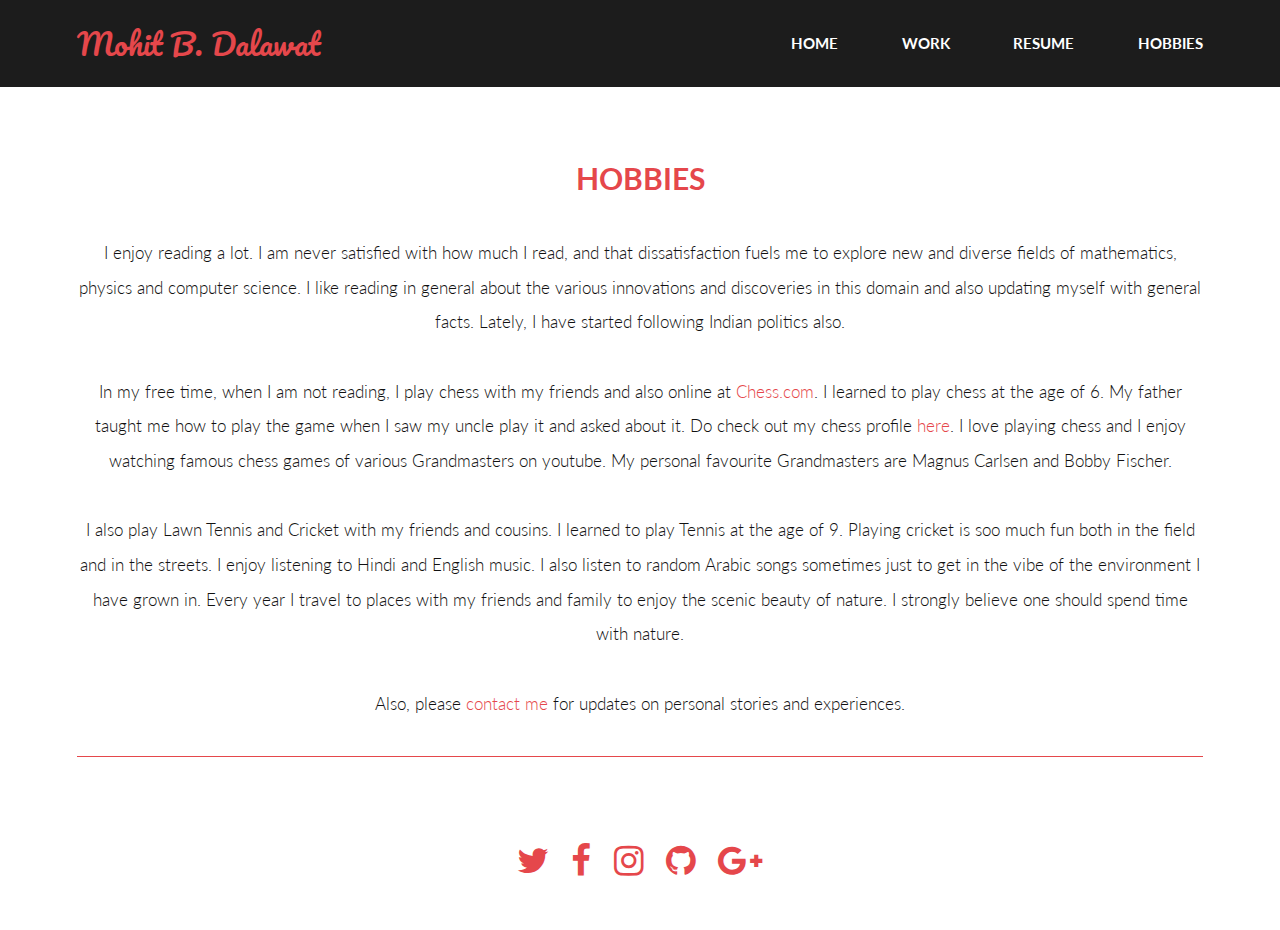
==== hobbies.html @ 0b282ce9 "Update hobbies.html" ====
<!DOCTYPE HTML>
<!--
	Introspect by TEMPLATED
	templated.co @templatedco
	Released for free under the Creative Commons Attribution 3.0 license (templated.co/license)
-->
<html>
	<script src="https://ajax.googleapis.com/ajax/libs/jquery/3.2.1/jquery.min.js"></script>
	<script>
	$(document).ready(function()
	{
	  $("a").on('click', function(event) 
	  {
	    if (this.hash !== "") 
	    {
	      event.preventDefault();
	      var hash = this.hash;
	      $('html, body').animate(
	      {
	        scrollTop: $(hash).offset().top
	      }, 600, function()
	      {	   
	        window.location.hash = hash;
	      });
	    }
	  });
	});
	</script>
	<head>
		<title>Hobbies</title>
		<meta charset="utf-8" />
		<meta name="viewport" content="width=device-width, initial-scale=1, user-scalable=no" />
		<link rel="stylesheet" href="assets/css/main.css" />
	</head>
	<body>
		<!-- Header -->
			<header id="header">
				<div class="inner">
					<a href="index.html" class="logo">Mohit B. Dalawat</a>
					<nav id="nav">
						<a href="index.html">Home</a>
						<a href="work.html">Work</a>
						<a href="https://drive.google.com/open?id=0B-9LPgTBzXg4a2diT01xWjZ1V1U" target="_blank">Resume</a>
						<a href="hobbies.html">Hobbies</a>
					</nav>
				</div>
			</header>
			<a href="#menu" class="navPanelToggle"><span class="fa fa-bars"></span></a>
	<section id="main">
		<div class="inner">
			<header>
				<h2><center>Hobbies</center></h2>
			</header>
			<p><center>I enjoy reading a lot. I am never satisfied with how much I read, and that dissatisfaction fuels me to explore new and diverse fields of mathematics, physics and computer science. I like reading in general about the various innovations and discoveries in this domain and also updating myself with general facts. Lately, I have started following Indian politics also.</center></p>
			<p><center>In my free time, when I am not reading, I play chess with my friends and also online at <a href="https://www.chess.com/" target="_blank">Chess.com</a>. I learned to play chess at the age of 6. My father taught me how to play the game when I saw my uncle play it and asked about it. Do check out my chess profile <a href="https://www.chess.com/member/janmohit" target="_blank">here</a>. I love playing chess and I enjoy watching famous chess games of various Grandmasters on youtube. My personal favourite Grandmasters are Magnus Carlsen and Bobby Fischer.</center></p>
			<p><center>I also play Lawn Tennis and Cricket with my friends and cousins. I learned to play Tennis at the age of 9. Playing cricket is soo much fun both in the field and in the streets. I enjoy listening to Hindi and English music. I also listen to random Arabic songs sometimes just to get in the vibe of the environment I have grown in. Every year I travel to places with my friends and family to enjoy the scenic beauty of nature. I strongly believe one should spend time with nature.</center></p>
			<p><center>Also, please <a href="#contactme">contact me</a> for updates on personal stories and experiences.</center></p>
		<hr>
		</div>
	</section>
	<section id="contactme">
		<div class="inner">
			<center>
				<ul class="icons">
					<li><a href="https://twitter.com/msdalawat" class="icon fa-twitter" target="_blank"><span class="label">Twitter</span></a></li>
					<li><a href="https://www.facebook.com/iambackhere79" class="icon fa-facebook" target="_blank"><span class="label">Facebook</span></a></li>
					<li><a href="https://www.instagram.com/mohitdalawat/?hl=en" class="icon fa-instagram" target="_blank"><span class="label">Instagram</span></a></li>
					<li><a href="https://github.com/janmohit" class="icon fa-github" target="_blank"><span class="label">Github</span></a></li>
					<li><a href="https://plus.google.com/u/0/+MohitDalawat96" class="icon fa-google-plus" target="_blank"><span class="label" target="_blank">Google+</span></a></li>
				</ul>
			</center>
		</div>
	</section>
	<!-- Scripts -->
			<script src="assets/js/jquery.min.js"></script>
			<script src="assets/js/skel.min.js"></script>
			<script src="assets/js/util.js"></script>
			<script src="assets/js/main.js"></script>
	</body>
</html>
---- assets/css/main.css ----
@import url(font-awesome.min.css);
@import url("https://fonts.googleapis.com/css?family=Lato:300,400,700|Pacifico");

/*
	Introspect by TEMPLATED
	templated.co @templatedco
	Released for free under the Creative Commons Attribution 3.0 license (templated.co/license)
*/

/* Reset */

	html, body, div, span, applet, object, iframe, h1, h2, h3, h4, h5, h6, p, blockquote, pre, a, abbr, acronym, address, big, cite, code, del, dfn, em, img, ins, kbd, q, s, samp, small, strike, strong, sub, sup, tt, var, b, u, i, center, dl, dt, dd, ol, ul, li, fieldset, form, label, legend, table, caption, tbody, tfoot, thead, tr, th, td, article, aside, canvas, details, embed, figure, figcaption, footer, header, hgroup, menu, nav, output, ruby, section, summary, time, mark, audio, video {
		margin: 0;
		padding: 0;
		border: 0;
		font-size: 100%;
		font: inherit;
		vertical-align: baseline;
	}

	article, aside, details, figcaption, figure, footer, header, hgroup, menu, nav, section {
		display: block;
	}

	body {
		line-height: 1;
	}

	ol, ul {
		list-style: none;
	}

	blockquote, q {
		quotes: none;
	}

	blockquote:before, blockquote:after, q:before, q:after {
		content: '';
		content: none;
	}

	table {
		border-collapse: collapse;
		border-spacing: 0;
	}

	body {
		-webkit-text-size-adjust: none;
	}

/* Box Model */

	*, *:before, *:after {
		-moz-box-sizing: border-box;
		-webkit-box-sizing: border-box;
		box-sizing: border-box;
	}

/* Containers */

	.container {
		margin-left: auto;
		margin-right: auto;
	}

	.container.\31 25\25 {
		width: 100%;
		max-width: 100em;
		min-width: 80em;
	}

	.container.\37 5\25 {
		width: 60em;
	}

	.container.\35 0\25 {
		width: 40em;
	}

	.container.\32 5\25 {
		width: 20em;
	}

	.container {
		width: 80em;
	}

	@media screen and (max-width: 1680px) {

		.container.\31 25\25 {
			width: 100%;
			max-width: 100em;
			min-width: 80em;
		}

		.container.\37 5\25 {
			width: 60em;
		}

		.container.\35 0\25 {
			width: 40em;
		}

		.container.\32 5\25 {
			width: 20em;
		}

		.container {
			width: 80em;
		}

	}

	@media screen and (max-width: 1280px) {

		.container.\31 25\25 {
			width: 100%;
			max-width: 81.25em;
			min-width: 65em;
		}

		.container.\37 5\25 {
			width: 48.75em;
		}

		.container.\35 0\25 {
			width: 32.5em;
		}

		.container.\32 5\25 {
			width: 16.25em;
		}

		.container {
			width: 65em;
		}

	}

	@media screen and (max-width: 980px) {

		.container.\31 25\25 {
			width: 100%;
			max-width: 112.5%;
			min-width: 90%;
		}

		.container.\37 5\25 {
			width: 67.5%;
		}

		.container.\35 0\25 {
			width: 45%;
		}

		.container.\32 5\25 {
			width: 22.5%;
		}

		.container {
			width: 90%;
		}

	}

	@media screen and (max-width: 736px) {

		.container.\31 25\25 {
			width: 100%;
			max-width: 112.5%;
			min-width: 90%;
		}

		.container.\37 5\25 {
			width: 67.5%;
		}

		.container.\35 0\25 {
			width: 45%;
		}

		.container.\32 5\25 {
			width: 22.5%;
		}

		.container {
			width: 90% !important;
		}

	}

	@media screen and (max-width: 480px) {

		.container.\31 25\25 {
			width: 100%;
			max-width: 112.5%;
			min-width: 90%;
		}

		.container.\37 5\25 {
			width: 67.5%;
		}

		.container.\35 0\25 {
			width: 45%;
		}

		.container.\32 5\25 {
			width: 22.5%;
		}

		.container {
			width: 90% !important;
		}

	}

/* Grid */

	.row {
		border-bottom: solid 1px transparent;
		-moz-box-sizing: border-box;
		-webkit-box-sizing: border-box;
		box-sizing: border-box;
	}

	.row > * {
		float: left;
		-moz-box-sizing: border-box;
		-webkit-box-sizing: border-box;
		box-sizing: border-box;
	}

	.row:after, .row:before {
		content: '';
		display: block;
		clear: both;
		height: 0;
	}

	.row.uniform > * > :first-child {
		margin-top: 0;
	}

	.row.uniform > * > :last-child {
		margin-bottom: 0;
	}

	.row.\30 \25 > * {
		padding: 0 0 0 0em;
	}

	.row.\30 \25 {
		margin: 0 0 -1px 0em;
	}

	.row.uniform.\30 \25 > * {
		padding: 0em 0 0 0em;
	}

	.row.uniform.\30 \25 {
		margin: 0em 0 -1px 0em;
	}

	.row > * {
		padding: 0 0 0 2em;
	}

	.row {
		margin: 0 0 -1px -2em;
	}

	.row.uniform > * {
		padding: 2em 0 0 2em;
	}

	.row.uniform {
		margin: -2em 0 -1px -2em;
	}

	.row.\32 00\25 > * {
		padding: 0 0 0 4em;
	}

	.row.\32 00\25 {
		margin: 0 0 -1px -4em;
	}

	.row.uniform.\32 00\25 > * {
		padding: 4em 0 0 4em;
	}

	.row.uniform.\32 00\25 {
		margin: -4em 0 -1px -4em;
	}

	.row.\31 50\25 > * {
		padding: 0 0 0 3em;
	}

	.row.\31 50\25 {
		margin: 0 0 -1px -3em;
	}

	.row.uniform.\31 50\25 > * {
		padding: 3em 0 0 3em;
	}

	.row.uniform.\31 50\25 {
		margin: -3em 0 -1px -3em;
	}

	.row.\35 0\25 > * {
		padding: 0 0 0 1em;
	}

	.row.\35 0\25 {
		margin: 0 0 -1px -1em;
	}

	.row.uniform.\35 0\25 > * {
		padding: 1em 0 0 1em;
	}

	.row.uniform.\35 0\25 {
		margin: -1em 0 -1px -1em;
	}

	.row.\32 5\25 > * {
		padding: 0 0 0 0.5em;
	}

	.row.\32 5\25 {
		margin: 0 0 -1px -0.5em;
	}

	.row.uniform.\32 5\25 > * {
		padding: 0.5em 0 0 0.5em;
	}

	.row.uniform.\32 5\25 {
		margin: -0.5em 0 -1px -0.5em;
	}

	.\31 2u, .\31 2u\24 {
		width: 100%;
		clear: none;
		margin-left: 0;
	}

	.\31 1u, .\31 1u\24 {
		width: 91.6666666667%;
		clear: none;
		margin-left: 0;
	}

	.\31 0u, .\31 0u\24 {
		width: 83.3333333333%;
		clear: none;
		margin-left: 0;
	}

	.\39 u, .\39 u\24 {
		width: 75%;
		clear: none;
		margin-left: 0;
	}

	.\38 u, .\38 u\24 {
		width: 66.6666666667%;
		clear: none;
		margin-left: 0;
	}

	.\37 u, .\37 u\24 {
		width: 58.3333333333%;
		clear: none;
		margin-left: 0;
	}

	.\36 u, .\36 u\24 {
		width: 50%;
		clear: none;
		margin-left: 0;
	}

	.\35 u, .\35 u\24 {
		width: 41.6666666667%;
		clear: none;
		margin-left: 0;
	}

	.\34 u, .\34 u\24 {
		width: 33.3333333333%;
		clear: none;
		margin-left: 0;
	}

	.\33 u, .\33 u\24 {
		width: 25%;
		clear: none;
		margin-left: 0;
	}

	.\32 u, .\32 u\24 {
		width: 16.6666666667%;
		clear: none;
		margin-left: 0;
	}

	.\31 u, .\31 u\24 {
		width: 8.3333333333%;
		clear: none;
		margin-left: 0;
	}

	.\31 2u\24 + *,
	.\31 1u\24 + *,
	.\31 0u\24 + *,
	.\39 u\24 + *,
	.\38 u\24 + *,
	.\37 u\24 + *,
	.\36 u\24 + *,
	.\35 u\24 + *,
	.\34 u\24 + *,
	.\33 u\24 + *,
	.\32 u\24 + *,
	.\31 u\24 + * {
		clear: left;
	}

	.\-11u {
		margin-left: 91.66667%;
	}

	.\-10u {
		margin-left: 83.33333%;
	}

	.\-9u {
		margin-left: 75%;
	}

	.\-8u {
		margin-left: 66.66667%;
	}

	.\-7u {
		margin-left: 58.33333%;
	}

	.\-6u {
		margin-left: 50%;
	}

	.\-5u {
		margin-left: 41.66667%;
	}

	.\-4u {
		margin-left: 33.33333%;
	}

	.\-3u {
		margin-left: 25%;
	}

	.\-2u {
		margin-left: 16.66667%;
	}

	.\-1u {
		margin-left: 8.33333%;
	}

	@media screen and (max-width: 1680px) {

		.row > * {
			padding: 0 0 0 2em;
		}

		.row {
			margin: 0 0 -1px -2em;
		}

		.row.uniform > * {
			padding: 2em 0 0 2em;
		}

		.row.uniform {
			margin: -2em 0 -1px -2em;
		}

		.row.\32 00\25 > * {
			padding: 0 0 0 4em;
		}

		.row.\32 00\25 {
			margin: 0 0 -1px -4em;
		}

		.row.uniform.\32 00\25 > * {
			padding: 4em 0 0 4em;
		}

		.row.uniform.\32 00\25 {
			margin: -4em 0 -1px -4em;
		}

		.row.\31 50\25 > * {
			padding: 0 0 0 3em;
		}

		.row.\31 50\25 {
			margin: 0 0 -1px -3em;
		}

		.row.uniform.\31 50\25 > * {
			padding: 3em 0 0 3em;
		}

		.row.uniform.\31 50\25 {
			margin: -3em 0 -1px -3em;
		}

		.row.\35 0\25 > * {
			padding: 0 0 0 1em;
		}

		.row.\35 0\25 {
			margin: 0 0 -1px -1em;
		}

		.row.uniform.\35 0\25 > * {
			padding: 1em 0 0 1em;
		}

		.row.uniform.\35 0\25 {
			margin: -1em 0 -1px -1em;
		}

		.row.\32 5\25 > * {
			padding: 0 0 0 0.5em;
		}

		.row.\32 5\25 {
			margin: 0 0 -1px -0.5em;
		}

		.row.uniform.\32 5\25 > * {
			padding: 0.5em 0 0 0.5em;
		}

		.row.uniform.\32 5\25 {
			margin: -0.5em 0 -1px -0.5em;
		}

		.\31 2u\28xlarge\29, .\31 2u\24\28xlarge\29 {
			width: 100%;
			clear: none;
			margin-left: 0;
		}

		.\31 1u\28xlarge\29, .\31 1u\24\28xlarge\29 {
			width: 91.6666666667%;
			clear: none;
			margin-left: 0;
		}

		.\31 0u\28xlarge\29, .\31 0u\24\28xlarge\29 {
			width: 83.3333333333%;
			clear: none;
			margin-left: 0;
		}

		.\39 u\28xlarge\29, .\39 u\24\28xlarge\29 {
			width: 75%;
			clear: none;
			margin-left: 0;
		}

		.\38 u\28xlarge\29, .\38 u\24\28xlarge\29 {
			width: 66.6666666667%;
			clear: none;
			margin-left: 0;
		}

		.\37 u\28xlarge\29, .\37 u\24\28xlarge\29 {
			width: 58.3333333333%;
			clear: none;
			margin-left: 0;
		}

		.\36 u\28xlarge\29, .\36 u\24\28xlarge\29 {
			width: 50%;
			clear: none;
			margin-left: 0;
		}

		.\35 u\28xlarge\29, .\35 u\24\28xlarge\29 {
			width: 41.6666666667%;
			clear: none;
			margin-left: 0;
		}

		.\34 u\28xlarge\29, .\34 u\24\28xlarge\29 {
			width: 33.3333333333%;
			clear: none;
			margin-left: 0;
		}

		.\33 u\28xlarge\29, .\33 u\24\28xlarge\29 {
			width: 25%;
			clear: none;
			margin-left: 0;
		}

		.\32 u\28xlarge\29, .\32 u\24\28xlarge\29 {
			width: 16.6666666667%;
			clear: none;
			margin-left: 0;
		}

		.\31 u\28xlarge\29, .\31 u\24\28xlarge\29 {
			width: 8.3333333333%;
			clear: none;
			margin-left: 0;
		}

		.\31 2u\24\28xlarge\29 + *,
		.\31 1u\24\28xlarge\29 + *,
		.\31 0u\24\28xlarge\29 + *,
		.\39 u\24\28xlarge\29 + *,
		.\38 u\24\28xlarge\29 + *,
		.\37 u\24\28xlarge\29 + *,
		.\36 u\24\28xlarge\29 + *,
		.\35 u\24\28xlarge\29 + *,
		.\34 u\24\28xlarge\29 + *,
		.\33 u\24\28xlarge\29 + *,
		.\32 u\24\28xlarge\29 + *,
		.\31 u\24\28xlarge\29 + * {
			clear: left;
		}

		.\-11u\28xlarge\29 {
			margin-left: 91.66667%;
		}

		.\-10u\28xlarge\29 {
			margin-left: 83.33333%;
		}

		.\-9u\28xlarge\29 {
			margin-left: 75%;
		}

		.\-8u\28xlarge\29 {
			margin-left: 66.66667%;
		}

		.\-7u\28xlarge\29 {
			margin-left: 58.33333%;
		}

		.\-6u\28xlarge\29 {
			margin-left: 50%;
		}

		.\-5u\28xlarge\29 {
			margin-left: 41.66667%;
		}

		.\-4u\28xlarge\29 {
			margin-left: 33.33333%;
		}

		.\-3u\28xlarge\29 {
			margin-left: 25%;
		}

		.\-2u\28xlarge\29 {
			margin-left: 16.66667%;
		}

		.\-1u\28xlarge\29 {
			margin-left: 8.33333%;
		}

	}

	@media screen and (max-width: 1280px) {

		.row > * {
			padding: 0 0 0 1.5em;
		}

		.row {
			margin: 0 0 -1px -1.5em;
		}

		.row.uniform > * {
			padding: 1.5em 0 0 1.5em;
		}

		.row.uniform {
			margin: -1.5em 0 -1px -1.5em;
		}

		.row.\32 00\25 > * {
			padding: 0 0 0 3em;
		}

		.row.\32 00\25 {
			margin: 0 0 -1px -3em;
		}

		.row.uniform.\32 00\25 > * {
			padding: 3em 0 0 3em;
		}

		.row.uniform.\32 00\25 {
			margin: -3em 0 -1px -3em;
		}

		.row.\31 50\25 > * {
			padding: 0 0 0 2.25em;
		}

		.row.\31 50\25 {
			margin: 0 0 -1px -2.25em;
		}

		.row.uniform.\31 50\25 > * {
			padding: 2.25em 0 0 2.25em;
		}

		.row.uniform.\31 50\25 {
			margin: -2.25em 0 -1px -2.25em;
		}

		.row.\35 0\25 > * {
			padding: 0 0 0 0.75em;
		}

		.row.\35 0\25 {
			margin: 0 0 -1px -0.75em;
		}

		.row.uniform.\35 0\25 > * {
			padding: 0.75em 0 0 0.75em;
		}

		.row.uniform.\35 0\25 {
			margin: -0.75em 0 -1px -0.75em;
		}

		.row.\32 5\25 > * {
			padding: 0 0 0 0.375em;
		}

		.row.\32 5\25 {
			margin: 0 0 -1px -0.375em;
		}

		.row.uniform.\32 5\25 > * {
			padding: 0.375em 0 0 0.375em;
		}

		.row.uniform.\32 5\25 {
			margin: -0.375em 0 -1px -0.375em;
		}

		.\31 2u\28large\29, .\31 2u\24\28large\29 {
			width: 100%;
			clear: none;
			margin-left: 0;
		}

		.\31 1u\28large\29, .\31 1u\24\28large\29 {
			width: 91.6666666667%;
			clear: none;
			margin-left: 0;
		}

		.\31 0u\28large\29, .\31 0u\24\28large\29 {
			width: 83.3333333333%;
			clear: none;
			margin-left: 0;
		}

		.\39 u\28large\29, .\39 u\24\28large\29 {
			width: 75%;
			clear: none;
			margin-left: 0;
		}

		.\38 u\28large\29, .\38 u\24\28large\29 {
			width: 66.6666666667%;
			clear: none;
			margin-left: 0;
		}

		.\37 u\28large\29, .\37 u\24\28large\29 {
			width: 58.3333333333%;
			clear: none;
			margin-left: 0;
		}

		.\36 u\28large\29, .\36 u\24\28large\29 {
			width: 50%;
			clear: none;
			margin-left: 0;
		}

		.\35 u\28large\29, .\35 u\24\28large\29 {
			width: 41.6666666667%;
			clear: none;
			margin-left: 0;
		}

		.\34 u\28large\29, .\34 u\24\28large\29 {
			width: 33.3333333333%;
			clear: none;
			margin-left: 0;
		}

		.\33 u\28large\29, .\33 u\24\28large\29 {
			width: 25%;
			clear: none;
			margin-left: 0;
		}

		.\32 u\28large\29, .\32 u\24\28large\29 {
			width: 16.6666666667%;
			clear: none;
			margin-left: 0;
		}

		.\31 u\28large\29, .\31 u\24\28large\29 {
			width: 8.3333333333%;
			clear: none;
			margin-left: 0;
		}

		.\31 2u\24\28large\29 + *,
		.\31 1u\24\28large\29 + *,
		.\31 0u\24\28large\29 + *,
		.\39 u\24\28large\29 + *,
		.\38 u\24\28large\29 + *,
		.\37 u\24\28large\29 + *,
		.\36 u\24\28large\29 + *,
		.\35 u\24\28large\29 + *,
		.\34 u\24\28large\29 + *,
		.\33 u\24\28large\29 + *,
		.\32 u\24\28large\29 + *,
		.\31 u\24\28large\29 + * {
			clear: left;
		}

		.\-11u\28large\29 {
			margin-left: 91.66667%;
		}

		.\-10u\28large\29 {
			margin-left: 83.33333%;
		}

		.\-9u\28large\29 {
			margin-left: 75%;
		}

		.\-8u\28large\29 {
			margin-left: 66.66667%;
		}

		.\-7u\28large\29 {
			margin-left: 58.33333%;
		}

		.\-6u\28large\29 {
			margin-left: 50%;
		}

		.\-5u\28large\29 {
			margin-left: 41.66667%;
		}

		.\-4u\28large\29 {
			margin-left: 33.33333%;
		}

		.\-3u\28large\29 {
			margin-left: 25%;
		}

		.\-2u\28large\29 {
			margin-left: 16.66667%;
		}

		.\-1u\28large\29 {
			margin-left: 8.33333%;
		}

	}

	@media screen and (max-width: 980px) {

		.row > * {
			padding: 0 0 0 1.5em;
		}

		.row {
			margin: 0 0 -1px -1.5em;
		}

		.row.uniform > * {
			padding: 1.5em 0 0 1.5em;
		}

		.row.uniform {
			margin: -1.5em 0 -1px -1.5em;
		}

		.row.\32 00\25 > * {
			padding: 0 0 0 3em;
		}

		.row.\32 00\25 {
			margin: 0 0 -1px -3em;
		}

		.row.uniform.\32 00\25 > * {
			padding: 3em 0 0 3em;
		}

		.row.uniform.\32 00\25 {
			margin: -3em 0 -1px -3em;
		}

		.row.\31 50\25 > * {
			padding: 0 0 0 2.25em;
		}

		.row.\31 50\25 {
			margin: 0 0 -1px -2.25em;
		}

		.row.uniform.\31 50\25 > * {
			padding: 2.25em 0 0 2.25em;
		}

		.row.uniform.\31 50\25 {
			margin: -2.25em 0 -1px -2.25em;
		}

		.row.\35 0\25 > * {
			padding: 0 0 0 0.75em;
		}

		.row.\35 0\25 {
			margin: 0 0 -1px -0.75em;
		}

		.row.uniform.\35 0\25 > * {
			padding: 0.75em 0 0 0.75em;
		}

		.row.uniform.\35 0\25 {
			margin: -0.75em 0 -1px -0.75em;
		}

		.row.\32 5\25 > * {
			padding: 0 0 0 0.375em;
		}

		.row.\32 5\25 {
			margin: 0 0 -1px -0.375em;
		}

		.row.uniform.\32 5\25 > * {
			padding: 0.375em 0 0 0.375em;
		}

		.row.uniform.\32 5\25 {
			margin: -0.375em 0 -1px -0.375em;
		}

		.\31 2u\28medium\29, .\31 2u\24\28medium\29 {
			width: 100%;
			clear: none;
			margin-left: 0;
		}

		.\31 1u\28medium\29, .\31 1u\24\28medium\29 {
			width: 91.6666666667%;
			clear: none;
			margin-left: 0;
		}

		.\31 0u\28medium\29, .\31 0u\24\28medium\29 {
			width: 83.3333333333%;
			clear: none;
			margin-left: 0;
		}

		.\39 u\28medium\29, .\39 u\24\28medium\29 {
			width: 75%;
			clear: none;
			margin-left: 0;
		}

		.\38 u\28medium\29, .\38 u\24\28medium\29 {
			width: 66.6666666667%;
			clear: none;
			margin-left: 0;
		}

		.\37 u\28medium\29, .\37 u\24\28medium\29 {
			width: 58.3333333333%;
			clear: none;
			margin-left: 0;
		}

		.\36 u\28medium\29, .\36 u\24\28medium\29 {
			width: 50%;
			clear: none;
			margin-left: 0;
		}

		.\35 u\28medium\29, .\35 u\24\28medium\29 {
			width: 41.6666666667%;
			clear: none;
			margin-left: 0;
		}

		.\34 u\28medium\29, .\34 u\24\28medium\29 {
			width: 33.3333333333%;
			clear: none;
			margin-left: 0;
		}

		.\33 u\28medium\29, .\33 u\24\28medium\29 {
			width: 25%;
			clear: none;
			margin-left: 0;
		}

		.\32 u\28medium\29, .\32 u\24\28medium\29 {
			width: 16.6666666667%;
			clear: none;
			margin-left: 0;
		}

		.\31 u\28medium\29, .\31 u\24\28medium\29 {
			width: 8.3333333333%;
			clear: none;
			margin-left: 0;
		}

		.\31 2u\24\28medium\29 + *,
		.\31 1u\24\28medium\29 + *,
		.\31 0u\24\28medium\29 + *,
		.\39 u\24\28medium\29 + *,
		.\38 u\24\28medium\29 + *,
		.\37 u\24\28medium\29 + *,
		.\36 u\24\28medium\29 + *,
		.\35 u\24\28medium\29 + *,
		.\34 u\24\28medium\29 + *,
		.\33 u\24\28medium\29 + *,
		.\32 u\24\28medium\29 + *,
		.\31 u\24\28medium\29 + * {
			clear: left;
		}

		.\-11u\28medium\29 {
			margin-left: 91.66667%;
		}

		.\-10u\28medium\29 {
			margin-left: 83.33333%;
		}

		.\-9u\28medium\29 {
			margin-left: 75%;
		}

		.\-8u\28medium\29 {
			margin-left: 66.66667%;
		}

		.\-7u\28medium\29 {
			margin-left: 58.33333%;
		}

		.\-6u\28medium\29 {
			margin-left: 50%;
		}

		.\-5u\28medium\29 {
			margin-left: 41.66667%;
		}

		.\-4u\28medium\29 {
			margin-left: 33.33333%;
		}

		.\-3u\28medium\29 {
			margin-left: 25%;
		}

		.\-2u\28medium\29 {
			margin-left: 16.66667%;
		}

		.\-1u\28medium\29 {
			margin-left: 8.33333%;
		}

	}

	@media screen and (max-width: 736px) {

		.row > * {
			padding: 0 0 0 1.25em;
		}

		.row {
			margin: 0 0 -1px -1.25em;
		}

		.row.uniform > * {
			padding: 1.25em 0 0 1.25em;
		}

		.row.uniform {
			margin: -1.25em 0 -1px -1.25em;
		}

		.row.\32 00\25 > * {
			padding: 0 0 0 2.5em;
		}

		.row.\32 00\25 {
			margin: 0 0 -1px -2.5em;
		}

		.row.uniform.\32 00\25 > * {
			padding: 2.5em 0 0 2.5em;
		}

		.row.uniform.\32 00\25 {
			margin: -2.5em 0 -1px -2.5em;
		}

		.row.\31 50\25 > * {
			padding: 0 0 0 1.875em;
		}

		.row.\31 50\25 {
			margin: 0 0 -1px -1.875em;
		}

		.row.uniform.\31 50\25 > * {
			padding: 1.875em 0 0 1.875em;
		}

		.row.uniform.\31 50\25 {
			margin: -1.875em 0 -1px -1.875em;
		}

		.row.\35 0\25 > * {
			padding: 0 0 0 0.625em;
		}

		.row.\35 0\25 {
			margin: 0 0 -1px -0.625em;
		}

		.row.uniform.\35 0\25 > * {
			padding: 0.625em 0 0 0.625em;
		}

		.row.uniform.\35 0\25 {
			margin: -0.625em 0 -1px -0.625em;
		}

		.row.\32 5\25 > * {
			padding: 0 0 0 0.3125em;
		}

		.row.\32 5\25 {
			margin: 0 0 -1px -0.3125em;
		}

		.row.uniform.\32 5\25 > * {
			padding: 0.3125em 0 0 0.3125em;
		}

		.row.uniform.\32 5\25 {
			margin: -0.3125em 0 -1px -0.3125em;
		}

		.\31 2u\28small\29, .\31 2u\24\28small\29 {
			width: 100%;
			clear: none;
			margin-left: 0;
		}

		.\31 1u\28small\29, .\31 1u\24\28small\29 {
			width: 91.6666666667%;
			clear: none;
			margin-left: 0;
		}

		.\31 0u\28small\29, .\31 0u\24\28small\29 {
			width: 83.3333333333%;
			clear: none;
			margin-left: 0;
		}

		.\39 u\28small\29, .\39 u\24\28small\29 {
			width: 75%;
			clear: none;
			margin-left: 0;
		}

		.\38 u\28small\29, .\38 u\24\28small\29 {
			width: 66.6666666667%;
			clear: none;
			margin-left: 0;
		}

		.\37 u\28small\29, .\37 u\24\28small\29 {
			width: 58.3333333333%;
			clear: none;
			margin-left: 0;
		}

		.\36 u\28small\29, .\36 u\24\28small\29 {
			width: 50%;
			clear: none;
			margin-left: 0;
		}

		.\35 u\28small\29, .\35 u\24\28small\29 {
			width: 41.6666666667%;
			clear: none;
			margin-left: 0;
		}

		.\34 u\28small\29, .\34 u\24\28small\29 {
			width: 33.3333333333%;
			clear: none;
			margin-left: 0;
		}

		.\33 u\28small\29, .\33 u\24\28small\29 {
			width: 25%;
			clear: none;
			margin-left: 0;
		}

		.\32 u\28small\29, .\32 u\24\28small\29 {
			width: 16.6666666667%;
			clear: none;
			margin-left: 0;
		}

		.\31 u\28small\29, .\31 u\24\28small\29 {
			width: 8.3333333333%;
			clear: none;
			margin-left: 0;
		}

		.\31 2u\24\28small\29 + *,
		.\31 1u\24\28small\29 + *,
		.\31 0u\24\28small\29 + *,
		.\39 u\24\28small\29 + *,
		.\38 u\24\28small\29 + *,
		.\37 u\24\28small\29 + *,
		.\36 u\24\28small\29 + *,
		.\35 u\24\28small\29 + *,
		.\34 u\24\28small\29 + *,
		.\33 u\24\28small\29 + *,
		.\32 u\24\28small\29 + *,
		.\31 u\24\28small\29 + * {
			clear: left;
		}

		.\-11u\28small\29 {
			margin-left: 91.66667%;
		}

		.\-10u\28small\29 {
			margin-left: 83.33333%;
		}

		.\-9u\28small\29 {
			margin-left: 75%;
		}

		.\-8u\28small\29 {
			margin-left: 66.66667%;
		}

		.\-7u\28small\29 {
			margin-left: 58.33333%;
		}

		.\-6u\28small\29 {
			margin-left: 50%;
		}

		.\-5u\28small\29 {
			margin-left: 41.66667%;
		}

		.\-4u\28small\29 {
			margin-left: 33.33333%;
		}

		.\-3u\28small\29 {
			margin-left: 25%;
		}

		.\-2u\28small\29 {
			margin-left: 16.66667%;
		}

		.\-1u\28small\29 {
			margin-left: 8.33333%;
		}

	}

	@media screen and (max-width: 480px) {

		.row > * {
			padding: 0 0 0 1.25em;
		}

		.row {
			margin: 0 0 -1px -1.25em;
		}

		.row.uniform > * {
			padding: 1.25em 0 0 1.25em;
		}

		.row.uniform {
			margin: -1.25em 0 -1px -1.25em;
		}

		.row.\32 00\25 > * {
			padding: 0 0 0 2.5em;
		}

		.row.\32 00\25 {
			margin: 0 0 -1px -2.5em;
		}

		.row.uniform.\32 00\25 > * {
			padding: 2.5em 0 0 2.5em;
		}

		.row.uniform.\32 00\25 {
			margin: -2.5em 0 -1px -2.5em;
		}

		.row.\31 50\25 > * {
			padding: 0 0 0 1.875em;
		}

		.row.\31 50\25 {
			margin: 0 0 -1px -1.875em;
		}

		.row.uniform.\31 50\25 > * {
			padding: 1.875em 0 0 1.875em;
		}

		.row.uniform.\31 50\25 {
			margin: -1.875em 0 -1px -1.875em;
		}

		.row.\35 0\25 > * {
			padding: 0 0 0 0.625em;
		}

		.row.\35 0\25 {
			margin: 0 0 -1px -0.625em;
		}

		.row.uniform.\35 0\25 > * {
			padding: 0.625em 0 0 0.625em;
		}

		.row.uniform.\35 0\25 {
			margin: -0.625em 0 -1px -0.625em;
		}

		.row.\32 5\25 > * {
			padding: 0 0 0 0.3125em;
		}

		.row.\32 5\25 {
			margin: 0 0 -1px -0.3125em;
		}

		.row.uniform.\32 5\25 > * {
			padding: 0.3125em 0 0 0.3125em;
		}

		.row.uniform.\32 5\25 {
			margin: -0.3125em 0 -1px -0.3125em;
		}

		.\31 2u\28xsmall\29, .\31 2u\24\28xsmall\29 {
			width: 100%;
			clear: none;
			margin-left: 0;
		}

		.\31 1u\28xsmall\29, .\31 1u\24\28xsmall\29 {
			width: 91.6666666667%;
			clear: none;
			margin-left: 0;
		}

		.\31 0u\28xsmall\29, .\31 0u\24\28xsmall\29 {
			width: 83.3333333333%;
			clear: none;
			margin-left: 0;
		}

		.\39 u\28xsmall\29, .\39 u\24\28xsmall\29 {
			width: 75%;
			clear: none;
			margin-left: 0;
		}

		.\38 u\28xsmall\29, .\38 u\24\28xsmall\29 {
			width: 66.6666666667%;
			clear: none;
			margin-left: 0;
		}

		.\37 u\28xsmall\29, .\37 u\24\28xsmall\29 {
			width: 58.3333333333%;
			clear: none;
			margin-left: 0;
		}

		.\36 u\28xsmall\29, .\36 u\24\28xsmall\29 {
			width: 50%;
			clear: none;
			margin-left: 0;
		}

		.\35 u\28xsmall\29, .\35 u\24\28xsmall\29 {
			width: 41.6666666667%;
			clear: none;
			margin-left: 0;
		}

		.\34 u\28xsmall\29, .\34 u\24\28xsmall\29 {
			width: 33.3333333333%;
			clear: none;
			margin-left: 0;
		}

		.\33 u\28xsmall\29, .\33 u\24\28xsmall\29 {
			width: 25%;
			clear: none;
			margin-left: 0;
		}

		.\32 u\28xsmall\29, .\32 u\24\28xsmall\29 {
			width: 16.6666666667%;
			clear: none;
			margin-left: 0;
		}

		.\31 u\28xsmall\29, .\31 u\24\28xsmall\29 {
			width: 8.3333333333%;
			clear: none;
			margin-left: 0;
		}

		.\31 2u\24\28xsmall\29 + *,
		.\31 1u\24\28xsmall\29 + *,
		.\31 0u\24\28xsmall\29 + *,
		.\39 u\24\28xsmall\29 + *,
		.\38 u\24\28xsmall\29 + *,
		.\37 u\24\28xsmall\29 + *,
		.\36 u\24\28xsmall\29 + *,
		.\35 u\24\28xsmall\29 + *,
		.\34 u\24\28xsmall\29 + *,
		.\33 u\24\28xsmall\29 + *,
		.\32 u\24\28xsmall\29 + *,
		.\31 u\24\28xsmall\29 + * {
			clear: left;
		}

		.\-11u\28xsmall\29 {
			margin-left: 91.66667%;
		}

		.\-10u\28xsmall\29 {
			margin-left: 83.33333%;
		}

		.\-9u\28xsmall\29 {
			margin-left: 75%;
		}

		.\-8u\28xsmall\29 {
			margin-left: 66.66667%;
		}

		.\-7u\28xsmall\29 {
			margin-left: 58.33333%;
		}

		.\-6u\28xsmall\29 {
			margin-left: 50%;
		}

		.\-5u\28xsmall\29 {
			margin-left: 41.66667%;
		}

		.\-4u\28xsmall\29 {
			margin-left: 33.33333%;
		}

		.\-3u\28xsmall\29 {
			margin-left: 25%;
		}

		.\-2u\28xsmall\29 {
			margin-left: 16.66667%;
		}

		.\-1u\28xsmall\29 {
			margin-left: 8.33333%;
		}

	}

/* Basic */

	@-ms-viewport {
		width: device-width;
	}

	body {
		-ms-overflow-style: scrollbar;
	}

	@media screen and (max-width: 480px) {

		html, body {
			min-width: 320px;
		}

	}

	body {
		background: #fff;
	}

		body.is-loading *, body.is-loading *:before, body.is-loading *:after {
			-moz-animation: none !important;
			-webkit-animation: none !important;
			-ms-animation: none !important;
			animation: none !important;
			-moz-transition: none !important;
			-webkit-transition: none !important;
			-ms-transition: none !important;
			transition: none !important;
		}

/* Type */

	body {
		background-color: #fff;
		color: #111111;
	}

	body, input, select, textarea {
		font-family: "Lato", sans-serif;
		font-size: 15pt;
		font-weight: 300;
		line-height: 2;
	}

		@media screen and (max-width: 1680px) {

			body, input, select, textarea {
				font-size: 13pt;
			}

		}

		@media screen and (max-width: 1280px) {

			body, input, select, textarea {
				font-size: 13pt;
			}

		}

		@media screen and (max-width: 980px) {

			body, input, select, textarea {
				font-size: 12pt;
			}

		}

		@media screen and (max-width: 736px) {

			body, input, select, textarea {
				font-size: 12pt;
			}

		}

		@media screen and (max-width: 480px) {

			body, input, select, textarea {
				font-size: 12pt;
			}

		}

	a {
		-moz-transition: color 0.2s ease-in-out;
		-webkit-transition: color 0.2s ease-in-out;
		-ms-transition: color 0.2s ease-in-out;
		transition: color 0.2s ease-in-out;
		text-decoration: none;
	}

		a:hover {
			text-decoration: underline;
		}

	strong, b {
		font-weight: 700;
	}

	em, i {
		font-style: italic;
	}

	p {
		margin: 0 0 2em 0;
	}

	h1, h2, h3, h4, h5, h6 {
		font-weight: 700;
		line-height: 1.5;
		margin: 0 0 1em 0;
		text-transform: uppercase;
	}

		h1 a, h2 a, h3 a, h4 a, h5 a, h6 a {
			color: inherit;
			text-decoration: none;
		}

	h1 {
		font-size: 2em;
		margin: 0 0 0.25em 0;
	}

	h2 {
		font-size: 1.75em;
	}

	h3 {
		font-size: 1.35em;
	}

	h4 {
		font-size: 1.1em;
	}

	h5 {
		font-size: 0.9em;
	}

	h6 {
		font-size: 0.7em;
	}

	@media screen and (max-width: 736px) {

		h1 {
			font-size: 1.5em;
		}

		h2 {
			font-size: 1.25em;
		}

		h3 {
			font-size: 1.1em;
		}

	}

	sub {
		font-size: 0.8em;
		position: relative;
		top: 0.5em;
	}

	sup {
		font-size: 0.8em;
		position: relative;
		top: -0.5em;
	}

	blockquote {
		border-left: solid 4px;
		font-style: italic;
		margin: 0 0 2em 0;
		padding: 0.5em 0 0.5em 2em;
	}

	code {
		border-radius: 0;
		border: solid 1px;
		font-family: "Courier New", monospace;
		font-size: 0.9em;
		margin: 0 0.25em;
		padding: 0.25em 0.65em;
	}

	pre {
		-webkit-overflow-scrolling: touch;
		font-family: "Courier New", monospace;
		font-size: 0.9em;
		margin: 0 0 2em 0;
	}

		pre code {
			display: block;
			line-height: 1.75;
			padding: 1em 1.5em;
			overflow-x: auto;
		}

	hr {
		border: 0;
		border-bottom: solid 1px;
		margin: 2em 0;
	}

		hr.major {
			margin: 3em 0;
		}

	.align-left {
		text-align: left;
	}

	.align-center {
		text-align: center;
	}

	.align-right {
		text-align: right;
	}

	input, select, textarea {
		color: #e5474b;
	}

	a {
		color: #e5474b;
	}

	strong, b {
		color: #e5474b;
	}

	h1, h2, h3, h4, h5, h6 {
		color: #e5474b;
	}

	blockquote {
		border-left-color: #e5474b;
	}

	code {
		background: none;
		border-color: #e5474b;
	}

	hr {
		border-bottom-color: #e5474b;
	}

/* Box */

	.box {
		border-radius: 0;
		border: solid 1px;
		margin-bottom: 2em;
		padding: 1.5em;
	}

		.box > :last-child,
		.box > :last-child > :last-child,
		.box > :last-child > :last-child > :last-child {
			margin-bottom: 0;
		}

		.box.alt {
			border: 0;
			border-radius: 0;
			padding: 0;
		}

	.box {
		border-color: #e5474b;
	}

/* Button */

	input[type="submit"],
	input[type="reset"],
	input[type="button"],
	button,
	.button {
		-moz-appearance: none;
		-webkit-appearance: none;
		-ms-appearance: none;
		appearance: none;
		-moz-transition: background-color 0.2s ease-in-out, color 0.2s ease-in-out;
		-webkit-transition: background-color 0.2s ease-in-out, color 0.2s ease-in-out;
		-ms-transition: background-color 0.2s ease-in-out, color 0.2s ease-in-out;
		transition: background-color 0.2s ease-in-out, color 0.2s ease-in-out;
		border-radius: 0;
		border: 0;
		cursor: pointer;
		display: inline-block;
		font-size: .8em;
		font-weight: 700;
		height: 3.5em;
		line-height: 3.65em;
		padding: 0 2.25em;
		text-align: center;
		text-decoration: none;
		text-transform: uppercase;
		white-space: nowrap;
	}

		input[type="submit"]:hover,
		input[type="reset"]:hover,
		input[type="button"]:hover,
		button:hover,
		.button:hover {
			text-decoration: none;
		}

		input[type="submit"].icon,
		input[type="reset"].icon,
		input[type="button"].icon,
		button.icon,
		.button.icon {
			padding-left: 1.35em;
		}

			input[type="submit"].icon:before,
			input[type="reset"].icon:before,
			input[type="button"].icon:before,
			button.icon:before,
			.button.icon:before {
				margin-right: 0.5em;
			}

		input[type="submit"].fit,
		input[type="reset"].fit,
		input[type="button"].fit,
		button.fit,
		.button.fit {
			display: block;
			margin: 0 0 1em 0;
			width: 100%;
		}

		input[type="submit"].small,
		input[type="reset"].small,
		input[type="button"].small,
		button.small,
		.button.small {
			font-size: 0.8em;
		}

		input[type="submit"].big,
		input[type="reset"].big,
		input[type="button"].big,
		button.big,
		.button.big {
			font-size: 1.35em;
		}

		input[type="submit"].disabled, input[type="submit"]:disabled,
		input[type="reset"].disabled,
		input[type="reset"]:disabled,
		input[type="button"].disabled,
		input[type="button"]:disabled,
		button.disabled,
		button:disabled,
		.button.disabled,
		.button:disabled {
			-moz-pointer-events: none;
			-webkit-pointer-events: none;
			-ms-pointer-events: none;
			pointer-events: none;
			opacity: 0.25;
		}

	input[type="submit"],
	input[type="reset"],
	input[type="button"],
	button,
	.button {
		background-color: #5a5a5a;
		color: #ffffff !important;
	}

		input[type="submit"]:hover,
		input[type="reset"]:hover,
		input[type="button"]:hover,
		button:hover,
		.button:hover {
			background-color: #676767;
		}

		input[type="submit"]:active,
		input[type="reset"]:active,
		input[type="button"]:active,
		button:active,
		.button:active {
			background-color: #4d4d4d;
		}

		input[type="submit"].alt,
		input[type="reset"].alt,
		input[type="button"].alt,
		button.alt,
		.button.alt {
			background-color: transparent;
			box-shadow: inset 0 0 0 2px #e5474b;
			color: #e5474b !important;
		}

			input[type="submit"].alt:hover,
			input[type="reset"].alt:hover,
			input[type="button"].alt:hover,
			button.alt:hover,
			.button.alt:hover {
				background: #fceced;
			}

			input[type="submit"].alt:active,
			input[type="reset"].alt:active,
			input[type="button"].alt:active,
			button.alt:active,
			.button.alt:active {
				background-color: #f9dadb;
			}

			input[type="submit"].alt.icon:before,
			input[type="reset"].alt.icon:before,
			input[type="button"].alt.icon:before,
			button.alt.icon:before,
			.button.alt.icon:before {
				color: #717171;
			}

		input[type="submit"].special,
		input[type="reset"].special,
		input[type="button"].special,
		button.special,
		.button.special {
			background-color: #e5474b;
			color: #ffffff !important;
		}

			input[type="submit"].special:hover,
			input[type="reset"].special:hover,
			input[type="button"].special:hover,
			button.special:hover,
			.button.special:hover {
				background-color: #e85d61;
			}

			input[type="submit"].special:active,
			input[type="reset"].special:active,
			input[type="button"].special:active,
			button.special:active,
			.button.special:active {
				background-color: #e23135;
			}

/* Form */

	form {
		margin: 0 0 2em 0;
	}

		form .field {
			margin: 0 0 2em 0;
		}

			form .field.half {
				width: 50%;
				float: left;
				padding: 0 0 0 1em;
			}

				form .field.half.first {
					padding: 0 1em 0 0;
				}

		form > .actions {
			margin: 2.5em 0 0 0 !important;
		}

		@media screen and (max-width: 736px) {

			form .field {
				margin: 0 0 1.5em 0;
			}

				form .field.half {
					padding: 0 0 0 0.75em;
				}

					form .field.half.first {
						padding: 0 0.75em 0 0;
					}

			form > .actions {
				margin: 2em 0 0 0 !important;
			}

		}

		@media screen and (max-width: 480px) {

			form .field.half {
				width: 100%;
				float: none;
				padding: 0;
			}

				form .field.half.first {
					padding: 0;
				}

		}

	label {
		display: block;
		font-size: 0.9em;
		text-transform: uppercase;
		font-weight: 700;
		margin: 0 0 1em 0;
	}

	input[type="text"],
	input[type="password"],
	input[type="email"],
	select,
	textarea {
		-moz-appearance: none;
		-webkit-appearance: none;
		-ms-appearance: none;
		appearance: none;
		border-radius: 0;
		border: none;
		border: solid 3px;
		color: inherit;
		display: block;
		outline: 0;
		padding: 0 1em;
		text-decoration: none;
		width: 100%;
	}

		input[type="text"]:invalid,
		input[type="password"]:invalid,
		input[type="email"]:invalid,
		select:invalid,
		textarea:invalid {
			box-shadow: none;
		}

	.select-wrapper {
		text-decoration: none;
		display: block;
		position: relative;
	}

		.select-wrapper:before {
			-moz-osx-font-smoothing: grayscale;
			-webkit-font-smoothing: antialiased;
			font-family: FontAwesome;
			font-style: normal;
			font-weight: normal;
			text-transform: none !important;
		}

		.select-wrapper:before {
			content: '\f078';
			display: block;
			height: 2.75em;
			line-height: 2.75em;
			pointer-events: none;
			position: absolute;
			right: 0;
			text-align: center;
			top: 0;
			width: 2.75em;
		}

		.select-wrapper select::-ms-expand {
			display: none;
		}

	input[type="text"],
	input[type="password"],
	input[type="email"],
	select {
		height: 2.75em;
	}

	textarea {
		padding: 0.75em 1em;
	}

	input[type="checkbox"],
	input[type="radio"] {
		-moz-appearance: none;
		-webkit-appearance: none;
		-ms-appearance: none;
		appearance: none;
		display: block;
		float: left;
		margin-right: -2em;
		opacity: 0;
		width: 1em;
		z-index: -1;
	}

		input[type="checkbox"] + label,
		input[type="radio"] + label {
			text-decoration: none;
			cursor: pointer;
			display: inline-block;
			font-size: 1em;
			font-weight: 300;
			padding-left: 2.4em;
			padding-right: 0.75em;
			position: relative;
		}

			input[type="checkbox"] + label:before,
			input[type="radio"] + label:before {
				-moz-osx-font-smoothing: grayscale;
				-webkit-font-smoothing: antialiased;
				font-family: FontAwesome;
				font-style: normal;
				font-weight: normal;
				text-transform: none !important;
			}

			input[type="checkbox"] + label:before,
			input[type="radio"] + label:before {
				border-radius: 0;
				border: solid 1px;
				content: '';
				display: inline-block;
				height: 1.65em;
				left: 0;
				line-height: 1.58125em;
				position: absolute;
				text-align: center;
				top: 0;
				width: 1.65em;
			}

		input[type="checkbox"]:checked + label:before,
		input[type="radio"]:checked + label:before {
			content: '\f00c';
		}

	input[type="checkbox"] + label:before {
		border-radius: 0;
	}

	input[type="radio"] + label:before {
		border-radius: 100%;
	}

	::-webkit-input-placeholder {
		opacity: 1.0;
	}

	:-moz-placeholder {
		opacity: 1.0;
	}

	::-moz-placeholder {
		opacity: 1.0;
	}

	:-ms-input-placeholder {
		opacity: 1.0;
	}

	.formerize-placeholder {
		opacity: 1.0;
	}

	label {
		color: #e5474b;
	}

	input[type="text"],
	input[type="password"],
	input[type="email"],
	select,
	textarea {
		background: none;
		border-color: #fceced;
	}

		input[type="text"]:focus,
		input[type="password"]:focus,
		input[type="email"]:focus,
		select:focus,
		textarea:focus {
			border-color: #e5474b;
			box-shadow: 0 0 0 1px #e5474b;
		}

	.select-wrapper:before {
		color: #e5474b;
	}

	input[type="checkbox"] + label,
	input[type="radio"] + label {
		color: #111111;
	}

		input[type="checkbox"] + label:before,
		input[type="radio"] + label:before {
			background: none;
			border-color: #e5474b;
		}

	input[type="checkbox"]:checked + label:before,
	input[type="radio"]:checked + label:before {
		background-color: #e5474b;
		border-color: #e5474b;
		color: #ffffff;
	}

	input[type="checkbox"]:focus + label:before,
	input[type="radio"]:focus + label:before {
		border-color: #e5474b;
		box-shadow: 0 0 0 1px #e5474b;
	}

	::-webkit-input-placeholder {
		color: #717171 !important;
	}

	:-moz-placeholder {
		color: #717171 !important;
	}

	::-moz-placeholder {
		color: #717171 !important;
	}

	:-ms-input-placeholder {
		color: #717171 !important;
	}

	.formerize-placeholder {
		color: #717171 !important;
	}

/* Icon */

	.icon {
		text-decoration: none;
		border-bottom: none;
		position: relative;
	}

		.icon:before {
			-moz-osx-font-smoothing: grayscale;
			-webkit-font-smoothing: antialiased;
			font-family: FontAwesome;
			font-style: normal;
			font-weight: normal;
			text-transform: none !important;
		}

		.icon > .label {
			display: none;
		}

/* Image */

	.image {
		border-radius: 0;
		border: 0;
		display: inline-block;
		position: relative;
	}

		.image img {
			border-radius: 0;
			display: block;
		}

		.image.left, .image.right {
			max-width: 40%;
		}

			.image.left img, .image.right img {
				width: 100%;
			}

		.image.left {
			float: left;
			margin: 0 1.5em 1em 0;
			top: 0.25em;
		}

		.image.right {
			float: right;
			margin: 0 0 1em 1.5em;
			top: 0.25em;
		}

		.image.fit {
			display: block;
			margin: 0 0 2em 0;
			width: 100%;
		}

			.image.fit img {
				width: 100%;
			}

		.image.main {
			display: block;
			margin: 0 0 3em 0;
			width: 100%;
		}

			.image.main img {
				width: 100%;
			}

/* List */

	ol {
		list-style: decimal;
		margin: 0 0 2em 0;
		padding-left: 1.25em;
	}

		ol li {
			padding-left: 0.25em;
		}

	ul {
		list-style: disc;
		margin: 0 0 2em 0;
		padding-left: 1em;
	}

		ul li {
			padding-left: 0.5em;
		}

		ul.alt {
			list-style: none;
			padding-left: 0;
		}

			ul.alt li {
				border-top: solid 1px;
				padding: 0.5em 0;
			}

				ul.alt li:first-child {
					border-top: 0;
					padding-top: 0;
				}

		ul.icons {
			cursor: default;
			list-style: none;
			padding-left: 0;
		}

			ul.icons li {
				display: inline-block;
				padding: 0 1em 0 0;
			}

				ul.icons li:last-child {
					padding-right: 0;
				}

				ul.icons li .icon:before {
					font-size: 2em;
				}

		ul.actions {
			cursor: default;
			list-style: none;
			padding-left: 0;
		}

			ul.actions li {
				display: inline-block;
				padding: 0 1em 0 0;
				vertical-align: middle;
			}

				ul.actions li:last-child {
					padding-right: 0;
				}

			ul.actions.small li {
				padding: 0 0.5em 0 0;
			}

			ul.actions.vertical li {
				display: block;
				padding: 1em 0 0 0;
			}

				ul.actions.vertical li:first-child {
					padding-top: 0;
				}

				ul.actions.vertical li > * {
					margin-bottom: 0;
				}

			ul.actions.vertical.small li {
				padding: 0.5em 0 0 0;
			}

				ul.actions.vertical.small li:first-child {
					padding-top: 0;
				}

			ul.actions.fit {
				display: table;
				margin-left: -1em;
				padding: 0;
				table-layout: fixed;
				width: calc(100% + 1em);
			}

				ul.actions.fit li {
					display: table-cell;
					padding: 0 0 0 1em;
				}

					ul.actions.fit li > * {
						margin-bottom: 0;
					}

				ul.actions.fit.small {
					margin-left: -0.5em;
					width: calc(100% + 0.5em);
				}

					ul.actions.fit.small li {
						padding: 0 0 0 0.5em;
					}

	dl {
		margin: 0 0 2em 0;
	}

		dl dt {
			display: block;
			font-weight: 700;
			margin: 0 0 1em 0;
		}

		dl dd {
			margin-left: 2em;
		}

	ul.alt li {
		border-top-color: #e5474b;
	}

/* Section/Article */

	section.special, article.special {
		text-align: center;
	}

	section .inner {
		max-width: 65em;
		width: calc(100% - 6em);
		margin: 0 auto;
	}

		@media screen and (max-width: 480px) {

			section .inner {
				max-width: 90%;
				width: 90%;
			}

		}

	header p {
		position: relative;
		margin: 0 0 1.5em 0;
	}

	header h2 + p {
		font-size: 1.25em;
		margin-top: -1em;
	}

	header h3 + p {
		font-size: 1.1em;
		margin-top: -0.8em;
	}

	header h4 + p,
	header h5 + p,
	header h6 + p {
		font-size: 0.9em;
		margin-top: -0.6em;
	}

	header p {
		color: #717171;
	}

/* Table */

	.table-wrapper {
		-webkit-overflow-scrolling: touch;
		overflow-x: auto;
	}

	table {
		margin: 0 0 2em 0;
		width: 100%;
	}

		table tbody tr {
			border: solid 1px;
			border-left: 0;
			border-right: 0;
		}

		table td {
			padding: 0.75em 0.75em;
		}

		table th {
			font-size: 0.9em;
			font-weight: 700;
			padding: 0 0.75em 0.75em 0.75em;
			text-align: left;
		}

		table thead {
			border-bottom: solid 2px;
		}

		table tfoot {
			border-top: solid 2px;
		}

		table.alt {
			border-collapse: separate;
		}

			table.alt tbody tr td {
				border: solid 1px;
				border-left-width: 0;
				border-top-width: 0;
			}

				table.alt tbody tr td:first-child {
					border-left-width: 1px;
				}

			table.alt tbody tr:first-child td {
				border-top-width: 1px;
			}

			table.alt thead {
				border-bottom: 0;
			}

			table.alt tfoot {
				border-top: 0;
			}

	table tbody tr {
		border-color: #e5474b;
	}

		table tbody tr:nth-child(2n + 1) {
			background-color: none;
		}

	table th {
		color: #e5474b;
	}

	table thead {
		border-bottom-color: #e5474b;
	}

	table tfoot {
		border-top-color: #e5474b;
	}

	table.alt tbody tr td {
		border-color: #e5474b;
	}

/* Wrapper */

	.wrapper {
		position: relative;
	}

		.wrapper > .inner {
			margin: 0 auto;
			width: 60em;
		}

		.wrapper.style1 {
			background-color: #e5474b;
			color: #f2a3a5;
		}

			.wrapper.style1 input, .wrapper.style1 select, .wrapper.style1 textarea {
				color: #ffffff;
			}

			.wrapper.style1 a {
				color: #ffffff;
			}

			.wrapper.style1 strong, .wrapper.style1 b {
				color: #ffffff;
			}

			.wrapper.style1 h1, .wrapper.style1 h2, .wrapper.style1 h3, .wrapper.style1 h4, .wrapper.style1 h5, .wrapper.style1 h6 {
				color: #fff;
			}

			.wrapper.style1 blockquote {
				border-left-color: #fff;
			}

			.wrapper.style1 code {
				background: none;
				border-color: #fff;
			}

			.wrapper.style1 hr {
				border-bottom-color: #fff;
			}

			.wrapper.style1 .box {
				border-color: #fff;
			}

			.wrapper.style1 input[type="submit"],
			.wrapper.style1 input[type="reset"],
			.wrapper.style1 input[type="button"],
			.wrapper.style1 button,
			.wrapper.style1 .button {
				background-color: #5a5a5a;
				color: #ffffff !important;
			}

				.wrapper.style1 input[type="submit"]:hover,
				.wrapper.style1 input[type="reset"]:hover,
				.wrapper.style1 input[type="button"]:hover,
				.wrapper.style1 button:hover,
				.wrapper.style1 .button:hover {
					background-color: #676767;
				}

				.wrapper.style1 input[type="submit"]:active,
				.wrapper.style1 input[type="reset"]:active,
				.wrapper.style1 input[type="button"]:active,
				.wrapper.style1 button:active,
				.wrapper.style1 .button:active {
					background-color: #4d4d4d;
				}

				.wrapper.style1 input[type="submit"].alt,
				.wrapper.style1 input[type="reset"].alt,
				.wrapper.style1 input[type="button"].alt,
				.wrapper.style1 button.alt,
				.wrapper.style1 .button.alt {
					background-color: transparent;
					box-shadow: inset 0 0 0 2px #fff;
					color: #ffffff !important;
				}

					.wrapper.style1 input[type="submit"].alt:hover,
					.wrapper.style1 input[type="reset"].alt:hover,
					.wrapper.style1 input[type="button"].alt:hover,
					.wrapper.style1 button.alt:hover,
					.wrapper.style1 .button.alt:hover {
						background: rgba(255, 255, 255, 0.25);
					}

					.wrapper.style1 input[type="submit"].alt:active,
					.wrapper.style1 input[type="reset"].alt:active,
					.wrapper.style1 input[type="button"].alt:active,
					.wrapper.style1 button.alt:active,
					.wrapper.style1 .button.alt:active {
						background-color: rgba(255, 255, 255, 0.2);
					}

					.wrapper.style1 input[type="submit"].alt.icon:before,
					.wrapper.style1 input[type="reset"].alt.icon:before,
					.wrapper.style1 input[type="button"].alt.icon:before,
					.wrapper.style1 button.alt.icon:before,
					.wrapper.style1 .button.alt.icon:before {
						color: #f8d1d2;
					}

				.wrapper.style1 input[type="submit"].special,
				.wrapper.style1 input[type="reset"].special,
				.wrapper.style1 input[type="button"].special,
				.wrapper.style1 button.special,
				.wrapper.style1 .button.special {
					background-color: #ffffff;
					color: #e5474b !important;
				}

			.wrapper.style1 label {
				color: #ffffff;
			}

			.wrapper.style1 input[type="text"],
			.wrapper.style1 input[type="password"],
			.wrapper.style1 input[type="email"],
			.wrapper.style1 select,
			.wrapper.style1 textarea {
				background: none;
				border-color: rgba(255, 255, 255, 0.25);
			}

				.wrapper.style1 input[type="text"]:focus,
				.wrapper.style1 input[type="password"]:focus,
				.wrapper.style1 input[type="email"]:focus,
				.wrapper.style1 select:focus,
				.wrapper.style1 textarea:focus {
					border-color: #ffffff;
					box-shadow: 0 0 0 1px #ffffff;
				}

			.wrapper.style1 .select-wrapper:before {
				color: #fff;
			}

			.wrapper.style1 input[type="checkbox"] + label,
			.wrapper.style1 input[type="radio"] + label {
				color: #f2a3a5;
			}

				.wrapper.style1 input[type="checkbox"] + label:before,
				.wrapper.style1 input[type="radio"] + label:before {
					background: none;
					border-color: #fff;
				}

			.wrapper.style1 input[type="checkbox"]:checked + label:before,
			.wrapper.style1 input[type="radio"]:checked + label:before {
				background-color: #ffffff;
				border-color: #ffffff;
				color: #e5474b;
			}

			.wrapper.style1 input[type="checkbox"]:focus + label:before,
			.wrapper.style1 input[type="radio"]:focus + label:before {
				border-color: #ffffff;
				box-shadow: 0 0 0 1px #ffffff;
			}

			.wrapper.style1 ::-webkit-input-placeholder {
				color: #f8d1d2 !important;
			}

			.wrapper.style1 :-moz-placeholder {
				color: #f8d1d2 !important;
			}

			.wrapper.style1 ::-moz-placeholder {
				color: #f8d1d2 !important;
			}

			.wrapper.style1 :-ms-input-placeholder {
				color: #f8d1d2 !important;
			}

			.wrapper.style1 .formerize-placeholder {
				color: #f8d1d2 !important;
			}

			.wrapper.style1 ul.alt li {
				border-top-color: #fff;
			}

			.wrapper.style1 header p {
				color: #f8d1d2;
			}

			.wrapper.style1 table tbody tr {
				border-color: #fff;
			}

				.wrapper.style1 table tbody tr:nth-child(2n + 1) {
					background-color: none;
				}

			.wrapper.style1 table th {
				color: #ffffff;
			}

			.wrapper.style1 table thead {
				border-bottom-color: #fff;
			}

			.wrapper.style1 table tfoot {
				border-top-color: #fff;
			}

			.wrapper.style1 table.alt tbody tr td {
				border-color: #fff;
			}

		.wrapper.style2 {
			background-color: #5a5a5a;
			color: #d5d5d5;
		}

			.wrapper.style2 input, .wrapper.style2 select, .wrapper.style2 textarea {
				color: #ffffff;
			}

			.wrapper.style2 a {
				color: #e5474b;
			}

			.wrapper.style2 strong, .wrapper.style2 b {
				color: #ffffff;
			}

			.wrapper.style2 blockquote {
				border-left-color: rgba(255, 255, 255, 0.15);
			}

			.wrapper.style2 code {
				background: rgba(255, 255, 255, 0.075);
				border-color: rgba(255, 255, 255, 0.15);
			}

			.wrapper.style2 hr {
				border-bottom-color: rgba(255, 255, 255, 0.15);
			}

			.wrapper.style2 .box {
				border-color: rgba(255, 255, 255, 0.15);
			}

			.wrapper.style2 input[type="submit"],
			.wrapper.style2 input[type="reset"],
			.wrapper.style2 input[type="button"],
			.wrapper.style2 button,
			.wrapper.style2 .button {
				background-color: #ffffff;
				color: #5a5a5a !important;
			}

				.wrapper.style2 input[type="submit"].alt,
				.wrapper.style2 input[type="reset"].alt,
				.wrapper.style2 input[type="button"].alt,
				.wrapper.style2 button.alt,
				.wrapper.style2 .button.alt {
					background-color: transparent;
					box-shadow: inset 0 0 0 2px rgba(255, 255, 255, 0.15);
					color: #ffffff !important;
				}

					.wrapper.style2 input[type="submit"].alt:hover,
					.wrapper.style2 input[type="reset"].alt:hover,
					.wrapper.style2 input[type="button"].alt:hover,
					.wrapper.style2 button.alt:hover,
					.wrapper.style2 .button.alt:hover {
						background: rgba(255, 255, 255, 0.5);
					}

					.wrapper.style2 input[type="submit"].alt:active,
					.wrapper.style2 input[type="reset"].alt:active,
					.wrapper.style2 input[type="button"].alt:active,
					.wrapper.style2 button.alt:active,
					.wrapper.style2 .button.alt:active {
						background-color: rgba(255, 255, 255, 0.2);
					}

					.wrapper.style2 input[type="submit"].alt.icon:before,
					.wrapper.style2 input[type="reset"].alt.icon:before,
					.wrapper.style2 input[type="button"].alt.icon:before,
					.wrapper.style2 button.alt.icon:before,
					.wrapper.style2 .button.alt.icon:before {
						color: #bdbdbd;
					}

				.wrapper.style2 input[type="submit"].special,
				.wrapper.style2 input[type="reset"].special,
				.wrapper.style2 input[type="button"].special,
				.wrapper.style2 button.special,
				.wrapper.style2 .button.special {
					background-color: #e5474b;
					color: #ffffff !important;
				}

					.wrapper.style2 input[type="submit"].special:hover,
					.wrapper.style2 input[type="reset"].special:hover,
					.wrapper.style2 input[type="button"].special:hover,
					.wrapper.style2 button.special:hover,
					.wrapper.style2 .button.special:hover {
						background-color: #e85d61;
					}

					.wrapper.style2 input[type="submit"].special:active,
					.wrapper.style2 input[type="reset"].special:active,
					.wrapper.style2 input[type="button"].special:active,
					.wrapper.style2 button.special:active,
					.wrapper.style2 .button.special:active {
						background-color: #e23135;
					}

			.wrapper.style2 label {
				color: #ffffff;
			}

			.wrapper.style2 input[type="text"],
			.wrapper.style2 input[type="password"],
			.wrapper.style2 input[type="email"],
			.wrapper.style2 select,
			.wrapper.style2 textarea {
				background: rgba(255, 255, 255, 0.075);
				border-color: rgba(255, 255, 255, 0.5);
			}

				.wrapper.style2 input[type="text"]:focus,
				.wrapper.style2 input[type="password"]:focus,
				.wrapper.style2 input[type="email"]:focus,
				.wrapper.style2 select:focus,
				.wrapper.style2 textarea:focus {
					border-color: #e5474b;
					box-shadow: 0 0 0 1px #e5474b;
				}

			.wrapper.style2 .select-wrapper:before {
				color: rgba(255, 255, 255, 0.15);
			}

			.wrapper.style2 input[type="checkbox"] + label,
			.wrapper.style2 input[type="radio"] + label {
				color: #d5d5d5;
			}

				.wrapper.style2 input[type="checkbox"] + label:before,
				.wrapper.style2 input[type="radio"] + label:before {
					background: rgba(255, 255, 255, 0.075);
					border-color: rgba(255, 255, 255, 0.15);
				}

			.wrapper.style2 input[type="checkbox"]:checked + label:before,
			.wrapper.style2 input[type="radio"]:checked + label:before {
				background-color: #e5474b;
				border-color: #e5474b;
				color: #ffffff;
			}

			.wrapper.style2 input[type="checkbox"]:focus + label:before,
			.wrapper.style2 input[type="radio"]:focus + label:before {
				border-color: #e5474b;
				box-shadow: 0 0 0 1px #e5474b;
			}

			.wrapper.style2 ::-webkit-input-placeholder {
				color: #bdbdbd !important;
			}

			.wrapper.style2 :-moz-placeholder {
				color: #bdbdbd !important;
			}

			.wrapper.style2 ::-moz-placeholder {
				color: #bdbdbd !important;
			}

			.wrapper.style2 :-ms-input-placeholder {
				color: #bdbdbd !important;
			}

			.wrapper.style2 .formerize-placeholder {
				color: #bdbdbd !important;
			}

			.wrapper.style2 ul.alt li {
				border-top-color: rgba(255, 255, 255, 0.15);
			}

			.wrapper.style2 header p {
				color: #bdbdbd;
			}

			.wrapper.style2 table tbody tr {
				border-color: rgba(255, 255, 255, 0.15);
			}

				.wrapper.style2 table tbody tr:nth-child(2n + 1) {
					background-color: rgba(255, 255, 255, 0.075);
				}

			.wrapper.style2 table th {
				color: #ffffff;
			}

			.wrapper.style2 table thead {
				border-bottom-color: rgba(255, 255, 255, 0.15);
			}

			.wrapper.style2 table tfoot {
				border-top-color: rgba(255, 255, 255, 0.15);
			}

			.wrapper.style2 table.alt tbody tr td {
				border-color: rgba(255, 255, 255, 0.15);
			}

		@media screen and (max-width: 1280px) {

			.wrapper > .inner {
				width: 65em;
			}

		}

		@media screen and (max-width: 980px) {

			.wrapper > .inner {
				width: 100%;
			}

		}

/* Header */

	body {
		position: relative;
		padding-top: 5em;
	}

	#header {
		background: #1c1c1c;
		color: #d5d5d5;
		cursor: default;
		height: 5em;
		left: 0;
		line-height: 5em;
		position: fixed;
		text-align: right;
		top: 0;
		width: 100%;
		z-index: 10001;
	}

		#header .inner {
			max-width: 65em;
			width: calc(100% - 6em);
			margin: 0 auto;
			position: relative;
		}

			@media screen and (max-width: 480px) {

				#header .inner {
					max-width: 90%;
					width: 90%;
				}

			}

		#header .logo {
			font-family: 'Pacifico', cursive;
			display: inline-block;
			height: inherit;
			left: 0;
			line-height: inherit;
			margin: 0;
			padding: 0;
			position: absolute;
			top: 0;
			color: #e5474b;
			font-size: 1.75em;
			text-transform: none;
			font-weight: normal;
			padding: 0;
		}

			#header .logo:hover {
				color: rgba(229, 71, 75, 0.75);
			}

		#header a {
			-moz-transition: color 0.2s ease-in-out;
			-webkit-transition: color 0.2s ease-in-out;
			-ms-transition: color 0.2s ease-in-out;
			transition: color 0.2s ease-in-out;
			display: inline-block;
			padding: 0 2em;
			color: #ffffff;
			text-decoration: none;
			text-transform: uppercase;
			font-weight: 700;
			font-size: .85em;
		}

			#header a:hover {
				color: rgba(255, 255, 255, 0.75);
			}

			#header a:last-child {
				padding-right: 0em;
			}

			@media screen and (max-width: 736px) {

				#header a {
					padding: 0 0.5em;
				}

			}

	@media screen and (max-width: 480px) {

		#header {
			min-width: 320px;
		}

	}

/* Menu */

	#nav {
		display: inline-block;
	}

		@media screen and (max-width: 980px) {

			#nav {
				display: none;
			}

		}

	.navPanelToggle {
		position: fixed;
		text-decoration: none;
		height: 4em;
		right: 3em;
		top: .75em;
		width: 4em;
		display: none;
		z-index: 10002;
	}

		.navPanelToggle:before {
			-moz-osx-font-smoothing: grayscale;
			-webkit-font-smoothing: antialiased;
			font-family: FontAwesome;
			font-style: normal;
			font-weight: normal;
			text-transform: none !important;
			color: #fff;
			display: block;
			font-size: 16px;
			height: 2.25em;
			left: 0.5em;
			line-height: 2.25em;
			position: absolute;
			text-align: center;
			top: 0.5em;
			width: 3.5em;
		}

		@media screen and (max-width: 980px) {

			.navPanelToggle {
				display: block;
			}

		}

		@media screen and (max-width: 736px) {

			.navPanelToggle {
				right: 1em;
			}

		}

		.navPanelToggle *:before {
			color: #fff;
			display: block;
			font-size: 16px;
			height: 2.25em;
			left: 0.5em;
			line-height: 2.25em;
			position: absolute;
			text-align: center;
			top: 0.5em;
			width: 3.5em;
		}

	#navPanel {
		-moz-transform: translatex(20em);
		-webkit-transform: translatex(20em);
		-ms-transform: translatex(20em);
		transform: translatex(20em);
		-moz-transition: -moz-transform 0.2s ease-in-out, visibility 0.2s ease-in-out;
		-webkit-transition: -webkit-transform 0.2s ease-in-out, visibility 0.2s ease-in-out;
		-ms-transition: -ms-transform 0.2s ease-in-out, visibility 0.2s ease-in-out;
		transition: transform 0.2s ease-in-out, visibility 0.2s ease-in-out;
		-webkit-overflow-scrolling: touch;
		visibility: hidden;
		overflow-y: auto;
		position: fixed;
		right: 0;
		top: 0;
		background: #1c1c1c;
		color: #fff;
		height: 100%;
		max-width: 80%;
		width: 20em;
		padding: 1.5em;
		text-transform: uppercase;
		z-index: 10003;
		display: none;
	}

		#navPanel.visible {
			-moz-transform: translatex(0);
			-webkit-transform: translatex(0);
			-ms-transform: translatex(0);
			transform: translatex(0);
			box-shadow: 0 0 1.5em 0 rgba(0, 0, 0, 0.2);
			visibility: visible;
		}

		#navPanel a:not(.close) {
			border-top: solid 1px rgba(255, 255, 255, 0.1);
			color: #fff;
			font-weight: 700;
			display: block;
			padding: 0.75em 0;
			text-decoration: none;
		}

			#navPanel a:not(.close):first-child {
				border: none;
			}

		#navPanel .close {
			text-decoration: none;
			-moz-transition: color 0.2s ease-in-out;
			-webkit-transition: color 0.2s ease-in-out;
			-ms-transition: color 0.2s ease-in-out;
			transition: color 0.2s ease-in-out;
			-webkit-tap-highlight-color: transparent;
			border: 0;
			color: #484848;
			cursor: pointer;
			display: block;
			height: 4em;
			padding-right: 1.25em;
			position: absolute;
			right: 0;
			text-align: right;
			top: 0;
			vertical-align: middle;
			width: 5em;
		}

			#navPanel .close:before {
				-moz-osx-font-smoothing: grayscale;
				-webkit-font-smoothing: antialiased;
				font-family: FontAwesome;
				font-style: normal;
				font-weight: normal;
				text-transform: none !important;
				content: '\f00d';
				width: 3em;
				height: 3em;
				line-height: 3em;
				display: block;
				position: absolute;
				right: 0;
				top: 0;
				text-align: center;
			}

			#navPanel .close:hover {
				color: inherit;
			}

		@media screen and (max-width: 980px) {

			#navPanel {
				display: block;
			}

		}

/* Banner */

	#banner {
		background-color: #e5474b;
		color: #f2a3a5;
		padding: 13em 0 11em 0;
		background-color: #0c0c0c;
		background-image: url("../../images/banner.jpg");
		background-size: cover;
		background-repeat: no-repeat;
		background-position: 15% left;
		text-align: left;
		position: relative;
		z-index: 9999;
	}

		#banner input, #banner select, #banner textarea {
			color: #ffffff;
		}

		#banner a {
			color: #ffffff;
		}

		#banner strong, #banner b {
			color: #ffffff;
		}

		#banner h1, #banner h2, #banner h3, #banner h4, #banner h5, #banner h6 {
			color: #fff;
		}

		#banner blockquote {
			border-left-color: #fff;
		}

		#banner code {
			background: none;
			border-color: #fff;
		}

		#banner hr {
			border-bottom-color: #fff;
		}

		#banner input[type="submit"],
		#banner input[type="reset"],
		#banner input[type="button"],
		#banner button,
		#banner .button {
			background-color: #5a5a5a;
			color: #ffffff !important;
		}

			#banner input[type="submit"]:hover,
			#banner input[type="reset"]:hover,
			#banner input[type="button"]:hover,
			#banner button:hover,
			#banner .button:hover {
				background-color: #676767;
			}

			#banner input[type="submit"]:active,
			#banner input[type="reset"]:active,
			#banner input[type="button"]:active,
			#banner button:active,
			#banner .button:active {
				background-color: #4d4d4d;
			}

			#banner input[type="submit"].alt,
			#banner input[type="reset"].alt,
			#banner input[type="button"].alt,
			#banner button.alt,
			#banner .button.alt {
				background-color: transparent;
				box-shadow: inset 0 0 0 2px #fff;
				color: #ffffff !important;
			}

				#banner input[type="submit"].alt:hover,
				#banner input[type="reset"].alt:hover,
				#banner input[type="button"].alt:hover,
				#banner button.alt:hover,
				#banner .button.alt:hover {
					background: rgba(255, 255, 255, 0.25);
				}

				#banner input[type="submit"].alt:active,
				#banner input[type="reset"].alt:active,
				#banner input[type="button"].alt:active,
				#banner button.alt:active,
				#banner .button.alt:active {
					background-color: rgba(255, 255, 255, 0.2);
				}

				#banner input[type="submit"].alt.icon:before,
				#banner input[type="reset"].alt.icon:before,
				#banner input[type="button"].alt.icon:before,
				#banner button.alt.icon:before,
				#banner .button.alt.icon:before {
					color: #f8d1d2;
				}

			#banner input[type="submit"].special,
			#banner input[type="reset"].special,
			#banner input[type="button"].special,
			#banner button.special,
			#banner .button.special {
				background-color: #ffffff;
				color: #e5474b !important;
			}

		#banner:after {
			-moz-transition: opacity 4s ease;
			-webkit-transition: opacity 4s ease;
			-ms-transition: opacity 4s ease;
			transition: opacity 4s ease;
			content: '';
			position: absolute;
			width: 100%;
			height: 100%;
			display: block;
			top: 0;
			left: 0;
			background-color: #0c0c0c;
			opacity: 0.25;
		}

		#banner .inner {
			max-width: 65em;
			width: calc(100% - 6em);
			margin: 0 auto;
			position: relative;
			z-index: 10000;
			line-height: 1.5;
		}

			@media screen and (max-width: 480px) {

				#banner .inner {
					max-width: 90%;
					width: 90%;
				}

			}

		#banner h1 {
			font-size: 2em;
			margin: 0 0 1em 0;
			padding: 0;
			letter-spacing: 3px;
			font-weight: 700;
		}

			#banner h1 span {
				font-weight: 400;
			}

		body.is-loading #banner:after {
			opacity: 1;
		}

		@media screen and (max-width: 1680px) {

			#banner {
				padding: 10em 0 8em 0;
			}

		}

		@media screen and (max-width: 1280px) {

			#banner {
				padding: 8em 0 6em 0;
			}

		}

		@media screen and (max-width: 980px) {

			#banner {
				padding: 12em 0 10em 0;
			}

				#banner br {
					display: none;
				}

		}

		@media screen and (max-width: 736px) {

			#banner {
				padding: 4em 0 2em 0;
			}

				#banner h1 {
					font-size: 1.75em;
				}

		}

		@media screen and (max-width: 480px) {

			#banner {
				padding: 5em 0 3em 0;
			}

				#banner ul {
					margin-top: 1em;
				}

		}

/* Main */

	#main {
		padding: 4em 0 2em 0;
	}

	#one {
		padding: 6em 0 4em 0;
	}

		@media screen and (max-width: 980px) {

			#one {
				padding: 4em 0 2em 0;
			}

		}

		@media screen and (max-width: 736px) {

			#one {
				padding: 2em 0 0.1em 0;
			}

		}

	#two {
		padding: 6em 0 4em 0;
		background: #f3f3f3;
		background: -moz-linear-gradient(left, #f3f3f3 0%, #f3f3f3 50%, #f7f7f7 0%, #f7f7f7 100%);
		background: -webkit-linear-gradient(left, #f3f3f3 0%, #f3f3f3 50%, #f7f7f7 0%, #f7f7f7 100%);
		background: linear-gradient(to right, #f3f3f3 0%, #f3f3f3 50%, #f7f7f7 0%, #f7f7f7 100%);
		filter: progid:DXImageTransform.Microsoft.gradient( startColorstr='#f3f3f3', endColorstr='#f7f7f7',GradientType=1 );
	}

		#two .inner {
			display: -ms-flexbox;
			display: -moz-flex;
			display: -webkit-flex;
			display: -ms-flex;
			display: flex;
			-moz-flex-direction: row;
			-webkit-flex-direction: row;
			-ms-flex-direction: row;
			flex-direction: row;
		}

			#two .inner article {
				width: 50%;
			}

				#two .inner article:first-child {
					padding-right: 6em;
				}

				#two .inner article:last-child {
					padding-left: 6em;
				}

		@media screen and (max-width: 980px) {

			#two {
				padding: 4em 0 2em 0;
				background: -moz-linear-gradient(top, #f3f3f3 0%, #f3f3f3 50%, #f7f7f7 0%, #f7f7f7 100%);
				background: -webkit-linear-gradient(top, #f3f3f3 0%, #f3f3f3 50%, #f7f7f7 0%, #f7f7f7 100%);
				background: linear-gradient(to bottom, #f3f3f3 0%, #f3f3f3 50%, #f7f7f7 0%, #f7f7f7 100%);
				filter: progid:DXImageTransform.Microsoft.gradient( startColorstr='#f3f3f3', endColorstr='#f7f7f7',GradientType=0 );
			}

				#two .inner {
					-moz-flex-direction: column;
					-webkit-flex-direction: column;
					-ms-flex-direction: column;
					flex-direction: column;
				}

					#two .inner article {
						width: 100%;
					}

						#two .inner article:first-child {
							padding-right: 0;
							padding-bottom: 2em;
						}

						#two .inner article:last-child {
							padding-left: 0;
							padding-top: 2em;
						}

		}

		@media screen and (max-width: 736px) {

			#two {
				padding: 2em 0 0.1em 0;
			}

		}

	#three {
		padding: 6em 0 4em 0;
	}

		#three .inner {
			display: -ms-flexbox;
			display: -moz-flex;
			display: -webkit-flex;
			display: -ms-flex;
			display: flex;
			-moz-flex-direction: row;
			-webkit-flex-direction: row;
			-ms-flex-direction: row;
			flex-direction: row;
			-moz-justify-content: space-between;
			-webkit-justify-content: space-between;
			-ms-justify-content: space-between;
			justify-content: space-between;
			-ms-flex-pack: justify;
		}

			#three .inner article {
				width: 26%;
				display: block;
			}

				#three .inner article p {
					color: #717171;
				}

				#three .inner article .icon {
					color: #b3b3b3;
					font-size: 3em;
				}

			@media screen and (max-width: 980px) {

				#three .inner {
					-moz-flex-direction: column;
					-webkit-flex-direction: column;
					-ms-flex-direction: column;
					flex-direction: column;
				}

					#three .inner article {
						width: 100%;
						margin: 0 auto;
					}

			}

		@media screen and (max-width: 980px) {

			#three {
				padding: 4em 0 2em 0;
			}

		}

		@media screen and (max-width: 736px) {

			#three {
				padding: 2em 0 0.1em 0;
			}

		}

/* Footer */

	#footer {
		background-color: #e5474b;
		color: #f2a3a5;
		padding: 4em 0 2em 0;
		background: #e5474b;
	}

		#footer input, #footer select, #footer textarea {
			color: #ffffff;
		}

		#footer a {
			color: #ffffff;
		}

		#footer strong, #footer b {
			color: #ffffff;
		}

		#footer h1, #footer h2, #footer h3, #footer h4, #footer h5, #footer h6 {
			color: #fff;
		}

		#footer blockquote {
			border-left-color: #fff;
		}

		#footer code {
			background: none;
			border-color: #fff;
		}

		#footer hr {
			border-bottom-color: #fff;
		}

		#footer input[type="submit"],
		#footer input[type="reset"],
		#footer input[type="button"],
		#footer button,
		#footer .button {
			background-color: #5a5a5a;
			color: #ffffff !important;
		}

			#footer input[type="submit"]:hover,
			#footer input[type="reset"]:hover,
			#footer input[type="button"]:hover,
			#footer button:hover,
			#footer .button:hover {
				background-color: #676767;
			}

			#footer input[type="submit"]:active,
			#footer input[type="reset"]:active,
			#footer input[type="button"]:active,
			#footer button:active,
			#footer .button:active {
				background-color: #4d4d4d;
			}

			#footer input[type="submit"].alt,
			#footer input[type="reset"].alt,
			#footer input[type="button"].alt,
			#footer button.alt,
			#footer .button.alt {
				background-color: transparent;
				box-shadow: inset 0 0 0 2px #fff;
				color: #ffffff !important;
			}

				#footer input[type="submit"].alt:hover,
				#footer input[type="reset"].alt:hover,
				#footer input[type="button"].alt:hover,
				#footer button.alt:hover,
				#footer .button.alt:hover {
					background: rgba(255, 255, 255, 0.25);
				}

				#footer input[type="submit"].alt:active,
				#footer input[type="reset"].alt:active,
				#footer input[type="button"].alt:active,
				#footer button.alt:active,
				#footer .button.alt:active {
					background-color: rgba(255, 255, 255, 0.2);
				}

				#footer input[type="submit"].alt.icon:before,
				#footer input[type="reset"].alt.icon:before,
				#footer input[type="button"].alt.icon:before,
				#footer button.alt.icon:before,
				#footer .button.alt.icon:before {
					color: #f8d1d2;
				}

			#footer input[type="submit"].special,
			#footer input[type="reset"].special,
			#footer input[type="button"].special,
			#footer button.special,
			#footer .button.special {
				background-color: #ffffff;
				color: #e5474b !important;
			}

		#footer label {
			color: #ffffff;
		}

		#footer input[type="text"],
		#footer input[type="password"],
		#footer input[type="email"],
		#footer select,
		#footer textarea {
			background: none;
			border-color: rgba(255, 255, 255, 0.25);
		}

			#footer input[type="text"]:focus,
			#footer input[type="password"]:focus,
			#footer input[type="email"]:focus,
			#footer select:focus,
			#footer textarea:focus {
				border-color: #ffffff;
				box-shadow: 0 0 0 1px #ffffff;
			}

		#footer .select-wrapper:before {
			color: #fff;
		}

		#footer input[type="checkbox"] + label,
		#footer input[type="radio"] + label {
			color: #f2a3a5;
		}

			#footer input[type="checkbox"] + label:before,
			#footer input[type="radio"] + label:before {
				background: none;
				border-color: #fff;
			}

		#footer input[type="checkbox"]:checked + label:before,
		#footer input[type="radio"]:checked + label:before {
			background-color: #ffffff;
			border-color: #ffffff;
			color: #e5474b;
		}

		#footer input[type="checkbox"]:focus + label:before,
		#footer input[type="radio"]:focus + label:before {
			border-color: #ffffff;
			box-shadow: 0 0 0 1px #ffffff;
		}

		#footer ::-webkit-input-placeholder {
			color: #f8d1d2 !important;
		}

		#footer :-moz-placeholder {
			color: #f8d1d2 !important;
		}

		#footer ::-moz-placeholder {
			color: #f8d1d2 !important;
		}

		#footer :-ms-input-placeholder {
			color: #f8d1d2 !important;
		}

		#footer .formerize-placeholder {
			color: #f8d1d2 !important;
		}

		#footer .inner {
			max-width: 65em;
			width: calc(100% - 6em);
			margin: 0 auto;
		}

			@media screen and (max-width: 480px) {

				#footer .inner {
					max-width: 90%;
					width: 90%;
				}

			}

		#footer .copyright {
			font-size: 0.9em;
			margin: 0 0 2em 0;
			padding: 0;
		}

			#footer .copyright a {
				color: #f2a3a5;
			}

		@media screen and (max-width: 980px) {

			#footer {
				padding: 4em 0 2em 0;
			}

		}

		@media screen and (max-width: 736px) {

			#footer {
				padding: 2em 0 0.1em 0;
			}

		}
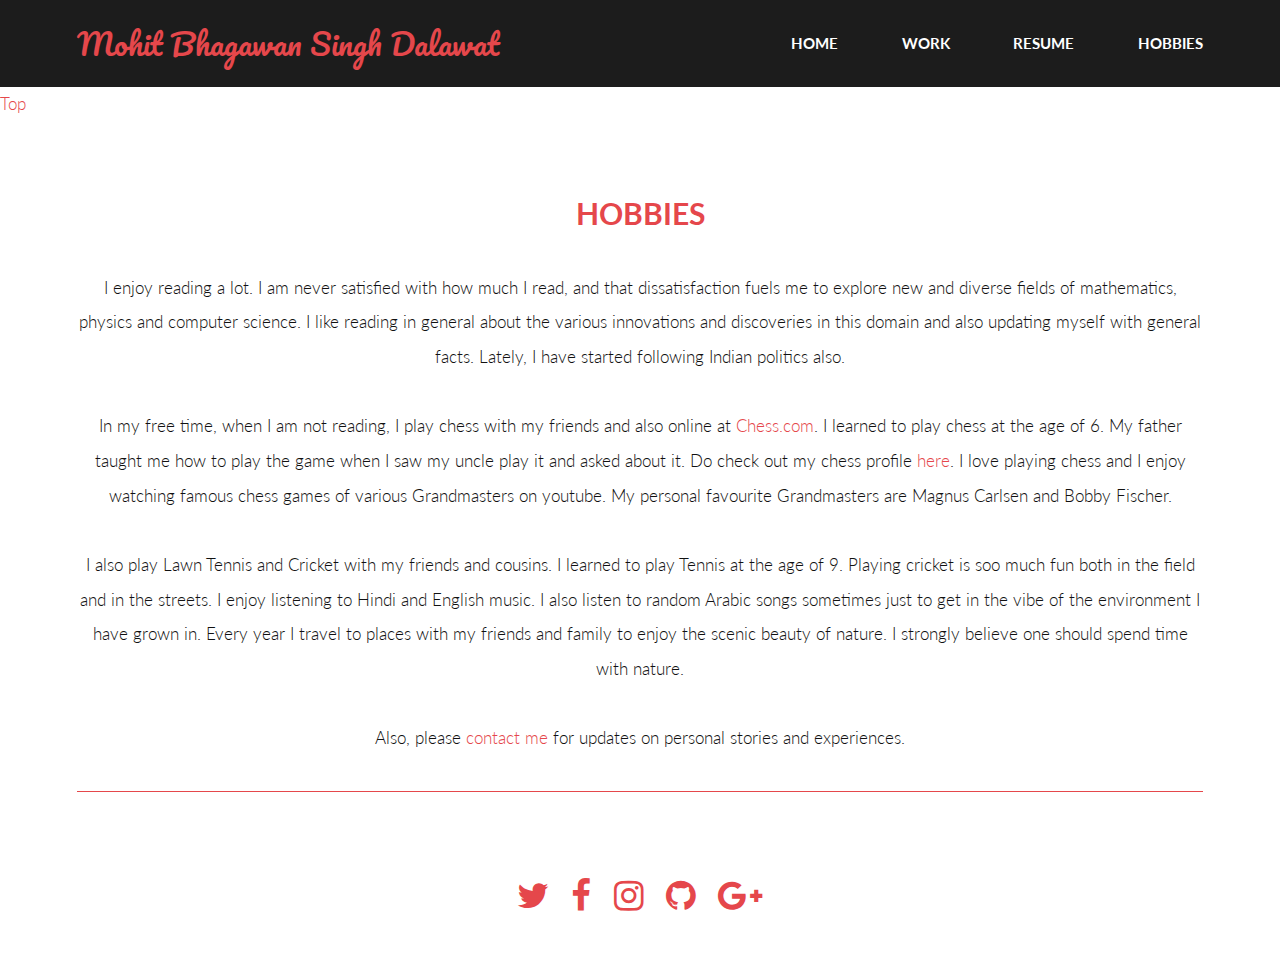
==== commit 49e47102: "Add files via upload" ====
--- a/hobbies.html
+++ b/hobbies.html
@@ -5,24 +5,32 @@
 	Released for free under the Creative Commons Attribution 3.0 license (templated.co/license)
 -->
 <html>
+	<script src="//ajax.googleapis.com/ajax/libs/jquery/2.2.2/jquery.min.js"></script>
 	<script src="https://ajax.googleapis.com/ajax/libs/jquery/3.2.1/jquery.min.js"></script>
 	<script>
 	$(document).ready(function()
 	{
+	  // Add smooth scrolling to all links
 	  $("a").on('click', function(event) 
 	  {
+	    // Make sure this.hash has a value before overriding default behavior
 	    if (this.hash !== "") 
 	    {
+	      // Prevent default anchor click behavior
 	      event.preventDefault();
+	      // Store hash
 	      var hash = this.hash;
+	      // Using jQuery's animate() method to add smooth page scroll
+	      // The optional number (800) specifies the number of milliseconds it takes to scroll to the specified area
 	      $('html, body').animate(
 	      {
 	        scrollTop: $(hash).offset().top
 	      }, 600, function()
 	      {	   
+	        // Add hash (#) to URL when done scrolling (default click behavior)
 	        window.location.hash = hash;
 	      });
-	    }
+	    } // End if
 	  });
 	});
 	</script>
@@ -36,7 +44,7 @@
 		<!-- Header -->
 			<header id="header">
 				<div class="inner">
-					<a href="index.html" class="logo">Mohit B. Dalawat</a>
+					<a href="index.html" class="logo">Mohit Bhagawan Singh Dalawat</a>
 					<nav id="nav">
 						<a href="index.html">Home</a>
 						<a href="work.html">Work</a>
@@ -46,6 +54,26 @@
 				</div>
 			</header>
 			<a href="#menu" class="navPanelToggle"><span class="fa fa-bars"></span></a>
+			<a href="#" class="sf-back-to-top"><span class="arrow"></span>Top</a>
+			<script>
+				var amountScrolled = 300;
+
+				$(window).scroll(function() {
+				    if ( $(window).scrollTop() > amountScrolled ) {
+				        $('a.sf-back-to-top').fadeIn('slow');
+				    } else {
+				        $('a.sf-back-to-top').fadeOut('slow');
+				    }
+				});
+
+				$('a.sf-back-to-top').click(function() {
+				    $('html, body').animate({
+				        scrollTop: 0
+				    }, 700);
+				    return false;
+				});
+			</script>
+	</body>
 	<section id="main">
 		<div class="inner">
 			<header>
@@ -71,10 +99,4 @@
 			</center>
 		</div>
 	</section>
-	<!-- Scripts -->
-			<script src="assets/js/jquery.min.js"></script>
-			<script src="assets/js/skel.min.js"></script>
-			<script src="assets/js/util.js"></script>
-			<script src="assets/js/main.js"></script>
-	</body>
-</html>
+</html>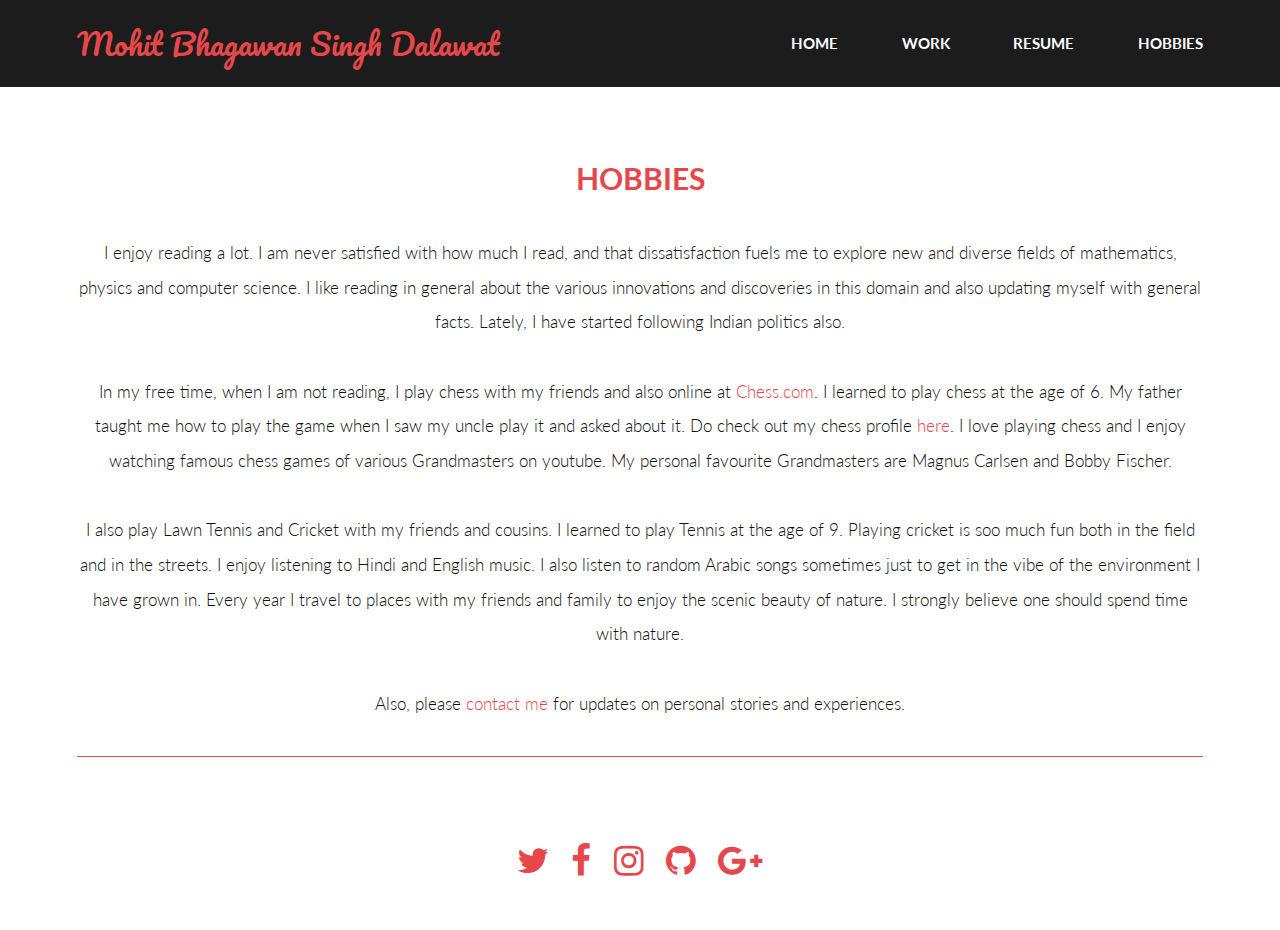
==== commit 459d9a1f: "Add files via upload" ====
--- a/hobbies.html
+++ b/hobbies.html
@@ -5,7 +5,6 @@
 	Released for free under the Creative Commons Attribution 3.0 license (templated.co/license)
 -->
 <html>
-	<script src="//ajax.googleapis.com/ajax/libs/jquery/2.2.2/jquery.min.js"></script>
 	<script src="https://ajax.googleapis.com/ajax/libs/jquery/3.2.1/jquery.min.js"></script>
 	<script>
 	$(document).ready(function()
@@ -54,26 +53,6 @@
 				</div>
 			</header>
 			<a href="#menu" class="navPanelToggle"><span class="fa fa-bars"></span></a>
-			<a href="#" class="sf-back-to-top"><span class="arrow"></span>Top</a>
-			<script>
-				var amountScrolled = 300;
-
-				$(window).scroll(function() {
-				    if ( $(window).scrollTop() > amountScrolled ) {
-				        $('a.sf-back-to-top').fadeIn('slow');
-				    } else {
-				        $('a.sf-back-to-top').fadeOut('slow');
-				    }
-				});
-
-				$('a.sf-back-to-top').click(function() {
-				    $('html, body').animate({
-				        scrollTop: 0
-				    }, 700);
-				    return false;
-				});
-			</script>
-	</body>
 	<section id="main">
 		<div class="inner">
 			<header>
@@ -99,4 +78,10 @@
 			</center>
 		</div>
 	</section>
+	<!-- Scripts -->
+			<script src="assets/js/jquery.min.js"></script>
+			<script src="assets/js/skel.min.js"></script>
+			<script src="assets/js/util.js"></script>
+			<script src="assets/js/main.js"></script>
+	</body>
 </html>--- a/assets/css/main.css
+++ b/assets/css/main.css
@@ -3955,4 +3955,58 @@
 				padding: 2em 0 0.1em 0;
 			}
 
-		}+		}
+/* Style the back-to-top floating button */
+.sf-back-to-top {
+    background-color: #F25970 /*#50A1CB;*/ /* button color */
+    color: white; /* text/arrow color */ 
+    display: none;
+    z-index: 999;
+    /* float in bottom right corner */
+    /* 20 pixels from edge */
+    position: fixed;
+    right: 20px;
+    bottom: 20px;
+    /* size of button is 50 pixels*/
+    width: 50px;
+    height: 50px;
+    -webkit-box-sizing: border-box;
+    -moz-box-sizing: border-box;
+    box-sizing: border-box; 
+    /* round button */
+    -webkit-border-radius: 50%;
+    border-radius: 50%;
+}
+
+a.sf-back-to-top {
+    font-weight: 600;
+    letter-spacing: 2px;
+    font-size: 12px;
+    text-transform: uppercase;
+    text-align: center;
+    line-height: 1.6;
+    padding-left: 2px;
+    padding-top: 4px;    
+}
+
+a.sf-back-to-top .arrow:before {
+    content: "\e02d";
+    font-family: 'squarespace-ui-font';
+    font-style: normal;
+    font-weight: 600;
+    font-size: 18px;
+    line-height: 1;
+    speak: none;
+    -webkit-font-smoothing: antialiased;
+    content: "\e02d";
+    text-align: center;
+    display: block;
+    vertical-align: middle;
+    transform: rotate(-90deg);
+    -webkit-transform: rotate(-90deg);
+    -moz-transform: rotate(-90deg);
+    -ms-transform: rotate(-90deg);
+    -o-transform: rotate(-90deg);
+    cursor: pointer;
+    margin-left: -4px;
+}
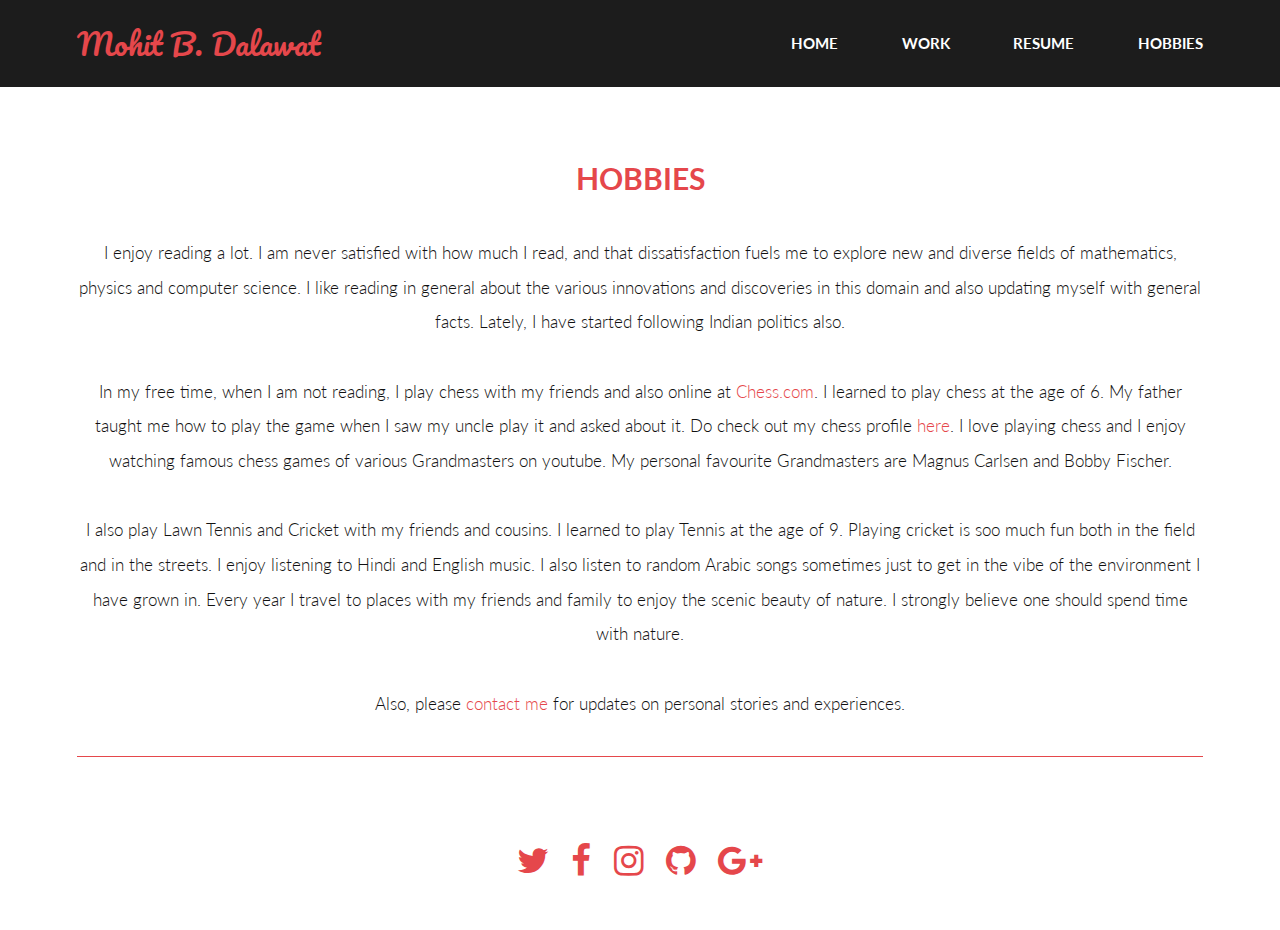
==== commit 9ef365fe: "Add files via upload" ====
--- a/hobbies.html
+++ b/hobbies.html
@@ -5,6 +5,7 @@
 	Released for free under the Creative Commons Attribution 3.0 license (templated.co/license)
 -->
 <html>
+	<script src="//ajax.googleapis.com/ajax/libs/jquery/2.2.2/jquery.min.js"></script>
 	<script src="https://ajax.googleapis.com/ajax/libs/jquery/3.2.1/jquery.min.js"></script>
 	<script>
 	$(document).ready(function()
@@ -43,7 +44,7 @@
 		<!-- Header -->
 			<header id="header">
 				<div class="inner">
-					<a href="index.html" class="logo">Mohit Bhagawan Singh Dalawat</a>
+					<a href="index.html" class="logo">Mohit B. Dalawat</a>
 					<nav id="nav">
 						<a href="index.html">Home</a>
 						<a href="work.html">Work</a>
@@ -53,6 +54,26 @@
 				</div>
 			</header>
 			<a href="#menu" class="navPanelToggle"><span class="fa fa-bars"></span></a>
+			<a href="#" class="sf-back-to-top"><span class="arrow"></span>Top</a>
+			<script>
+				var amountScrolled = 300;
+
+				$(window).scroll(function() {
+				    if ( $(window).scrollTop() > amountScrolled ) {
+				        $('a.sf-back-to-top').fadeIn('slow');
+				    } else {
+				        $('a.sf-back-to-top').fadeOut('slow');
+				    }
+				});
+
+				$('a.sf-back-to-top').click(function() {
+				    $('html, body').animate({
+				        scrollTop: 0
+				    }, 700);
+				    return false;
+				});
+			</script>
+	</body>
 	<section id="main">
 		<div class="inner">
 			<header>
@@ -78,10 +99,4 @@
 			</center>
 		</div>
 	</section>
-	<!-- Scripts -->
-			<script src="assets/js/jquery.min.js"></script>
-			<script src="assets/js/skel.min.js"></script>
-			<script src="assets/js/util.js"></script>
-			<script src="assets/js/main.js"></script>
-	</body>
 </html>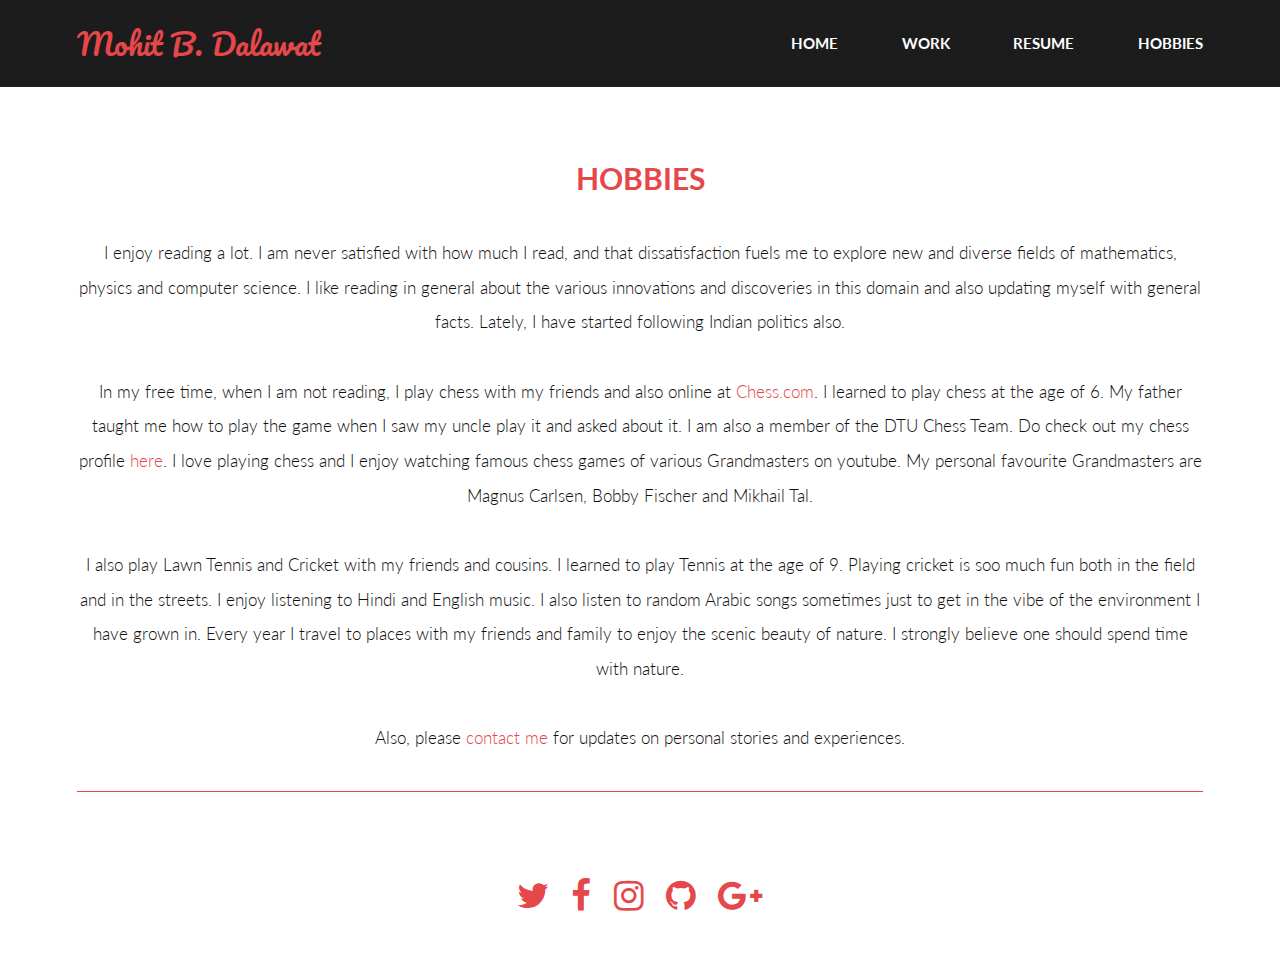
==== commit cd4cb536: "Update hobbies.html" ====
--- a/hobbies.html
+++ b/hobbies.html
@@ -80,7 +80,7 @@
 				<h2><center>Hobbies</center></h2>
 			</header>
 			<p><center>I enjoy reading a lot. I am never satisfied with how much I read, and that dissatisfaction fuels me to explore new and diverse fields of mathematics, physics and computer science. I like reading in general about the various innovations and discoveries in this domain and also updating myself with general facts. Lately, I have started following Indian politics also.</center></p>
-			<p><center>In my free time, when I am not reading, I play chess with my friends and also online at <a href="https://www.chess.com/" target="_blank">Chess.com</a>. I learned to play chess at the age of 6. My father taught me how to play the game when I saw my uncle play it and asked about it. Do check out my chess profile <a href="https://www.chess.com/member/janmohit" target="_blank">here</a>. I love playing chess and I enjoy watching famous chess games of various Grandmasters on youtube. My personal favourite Grandmasters are Magnus Carlsen and Bobby Fischer.</center></p>
+			<p><center>In my free time, when I am not reading, I play chess with my friends and also online at <a href="https://www.chess.com/" target="_blank">Chess.com</a>. I learned to play chess at the age of 6. My father taught me how to play the game when I saw my uncle play it and asked about it. I am also a member of the DTU Chess Team. Do check out my chess profile <a href="https://www.chess.com/member/janmohit" target="_blank">here</a>. I love playing chess and I enjoy watching famous chess games of various Grandmasters on youtube. My personal favourite Grandmasters are Magnus Carlsen, Bobby Fischer and Mikhail Tal.</center></p>
 			<p><center>I also play Lawn Tennis and Cricket with my friends and cousins. I learned to play Tennis at the age of 9. Playing cricket is soo much fun both in the field and in the streets. I enjoy listening to Hindi and English music. I also listen to random Arabic songs sometimes just to get in the vibe of the environment I have grown in. Every year I travel to places with my friends and family to enjoy the scenic beauty of nature. I strongly believe one should spend time with nature.</center></p>
 			<p><center>Also, please <a href="#contactme">contact me</a> for updates on personal stories and experiences.</center></p>
 		<hr>
@@ -99,4 +99,9 @@
 			</center>
 		</div>
 	</section>
-</html>+	<!-- Scripts -->
+			<script src="assets/js/jquery.min.js"></script>
+			<script src="assets/js/skel.min.js"></script>
+			<script src="assets/js/util.js"></script>
+			<script src="assets/js/main.js"></script>
+</html>
--- a/assets/css/main.css
+++ b/assets/css/main.css
@@ -3956,6 +3956,11 @@
 			}
 
 		}
+
+
+
+
+
 /* Style the back-to-top floating button */
 .sf-back-to-top {
     background-color: #F25970 /*#50A1CB;*/ /* button color */
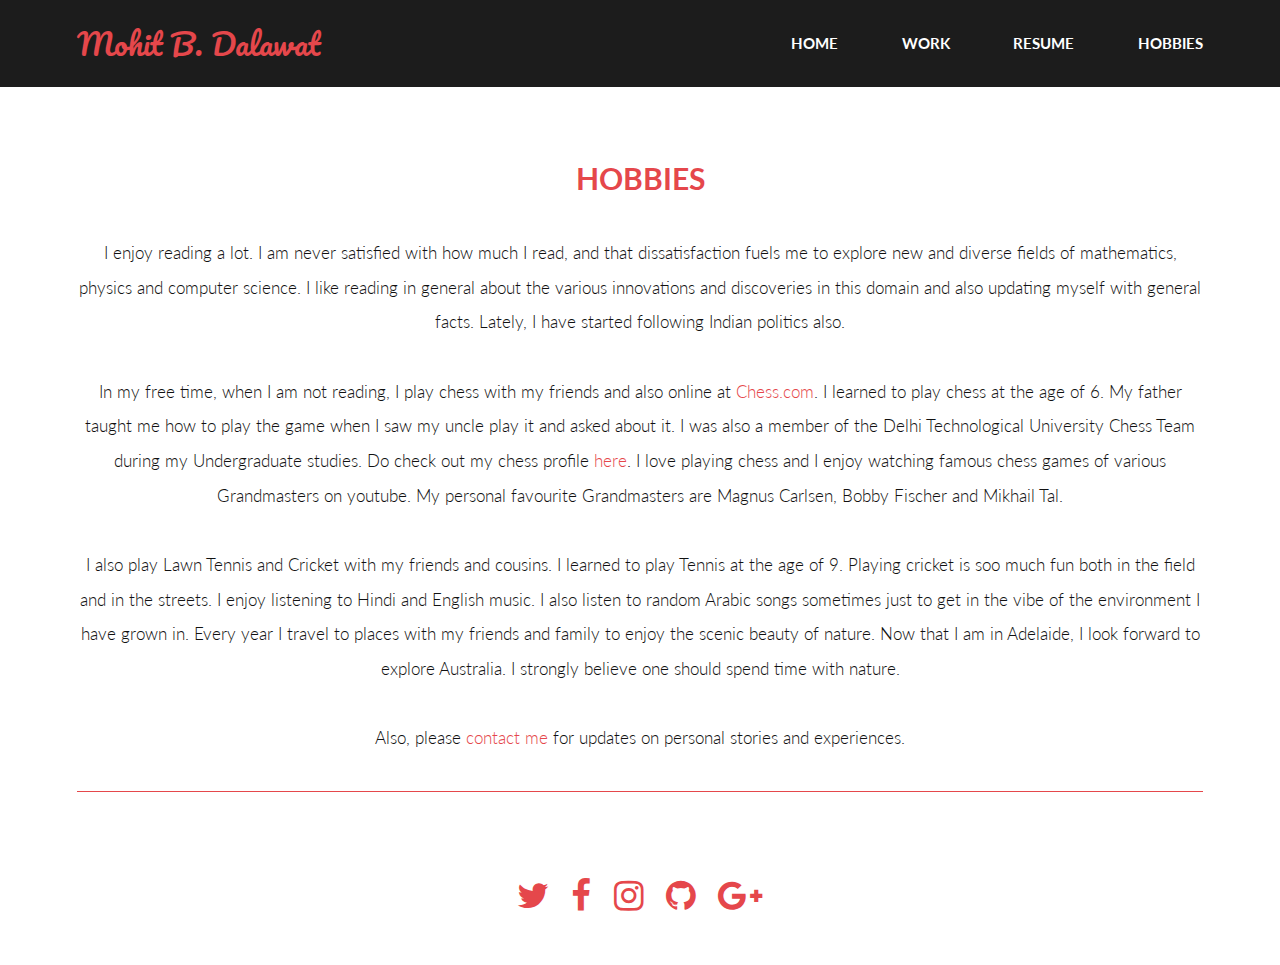
==== commit 369b7e9b: "Update hobbies.html" ====
--- a/hobbies.html
+++ b/hobbies.html
@@ -48,7 +48,7 @@
 					<nav id="nav">
 						<a href="index.html">Home</a>
 						<a href="work.html">Work</a>
-						<a href="https://drive.google.com/open?id=0B-9LPgTBzXg4a2diT01xWjZ1V1U" target="_blank">Resume</a>
+						<a href="https://drive.google.com/open?id=0B-9LPgTBzXg4QkVPakZ6Z0J2M2s" target="_blank">Resume</a>
 						<a href="hobbies.html">Hobbies</a>
 					</nav>
 				</div>
@@ -80,8 +80,8 @@
 				<h2><center>Hobbies</center></h2>
 			</header>
 			<p><center>I enjoy reading a lot. I am never satisfied with how much I read, and that dissatisfaction fuels me to explore new and diverse fields of mathematics, physics and computer science. I like reading in general about the various innovations and discoveries in this domain and also updating myself with general facts. Lately, I have started following Indian politics also.</center></p>
-			<p><center>In my free time, when I am not reading, I play chess with my friends and also online at <a href="https://www.chess.com/" target="_blank">Chess.com</a>. I learned to play chess at the age of 6. My father taught me how to play the game when I saw my uncle play it and asked about it. I am also a member of the DTU Chess Team. Do check out my chess profile <a href="https://www.chess.com/member/janmohit" target="_blank">here</a>. I love playing chess and I enjoy watching famous chess games of various Grandmasters on youtube. My personal favourite Grandmasters are Magnus Carlsen, Bobby Fischer and Mikhail Tal.</center></p>
-			<p><center>I also play Lawn Tennis and Cricket with my friends and cousins. I learned to play Tennis at the age of 9. Playing cricket is soo much fun both in the field and in the streets. I enjoy listening to Hindi and English music. I also listen to random Arabic songs sometimes just to get in the vibe of the environment I have grown in. Every year I travel to places with my friends and family to enjoy the scenic beauty of nature. I strongly believe one should spend time with nature.</center></p>
+			<p><center>In my free time, when I am not reading, I play chess with my friends and also online at <a href="https://www.chess.com/" target="_blank">Chess.com</a>. I learned to play chess at the age of 6. My father taught me how to play the game when I saw my uncle play it and asked about it. I was also a member of the Delhi Technological University Chess Team during my Undergraduate studies. Do check out my chess profile <a href="https://www.chess.com/member/janmohit" target="_blank">here</a>. I love playing chess and I enjoy watching famous chess games of various Grandmasters on youtube. My personal favourite Grandmasters are Magnus Carlsen, Bobby Fischer and Mikhail Tal.</center></p>
+			<p><center>I also play Lawn Tennis and Cricket with my friends and cousins. I learned to play Tennis at the age of 9. Playing cricket is soo much fun both in the field and in the streets. I enjoy listening to Hindi and English music. I also listen to random Arabic songs sometimes just to get in the vibe of the environment I have grown in. Every year I travel to places with my friends and family to enjoy the scenic beauty of nature. Now that I am in Adelaide, I look forward to explore Australia. I strongly believe one should spend time with nature.</center></p>
 			<p><center>Also, please <a href="#contactme">contact me</a> for updates on personal stories and experiences.</center></p>
 		<hr>
 		</div>
